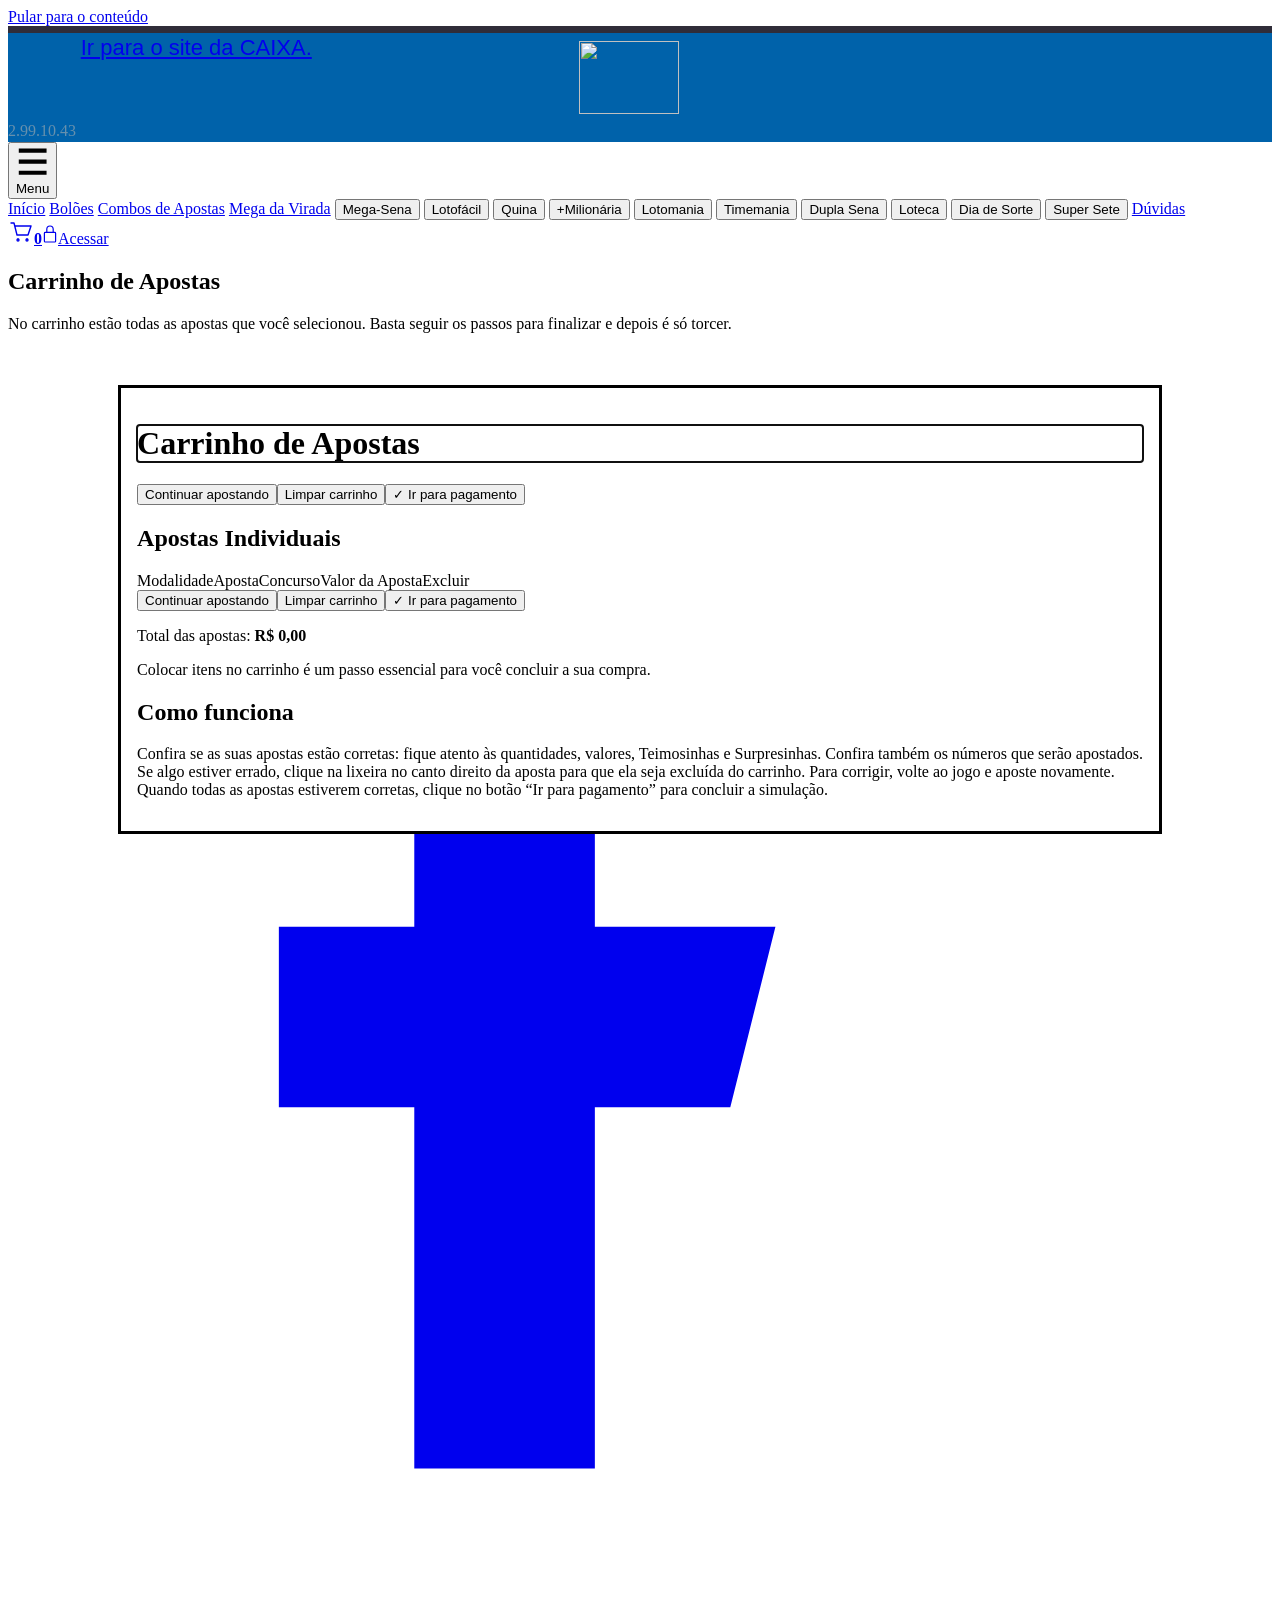
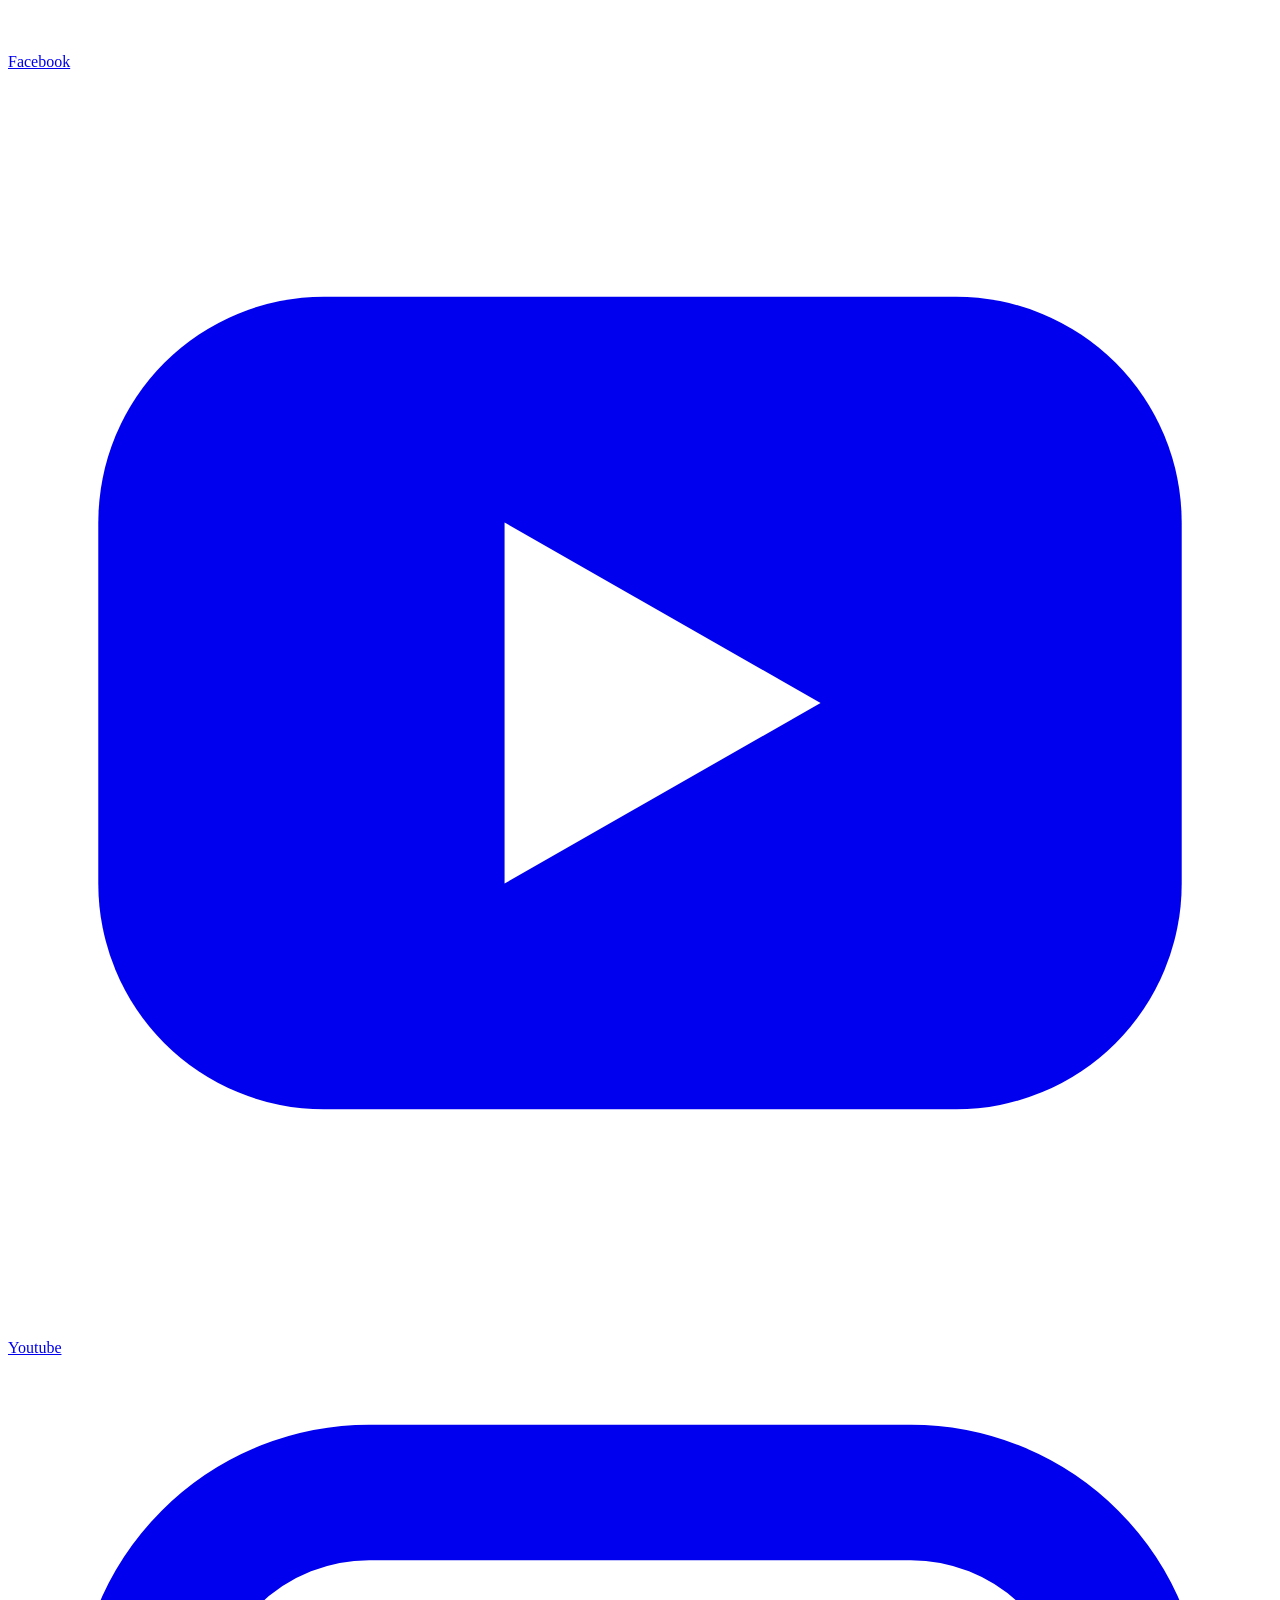
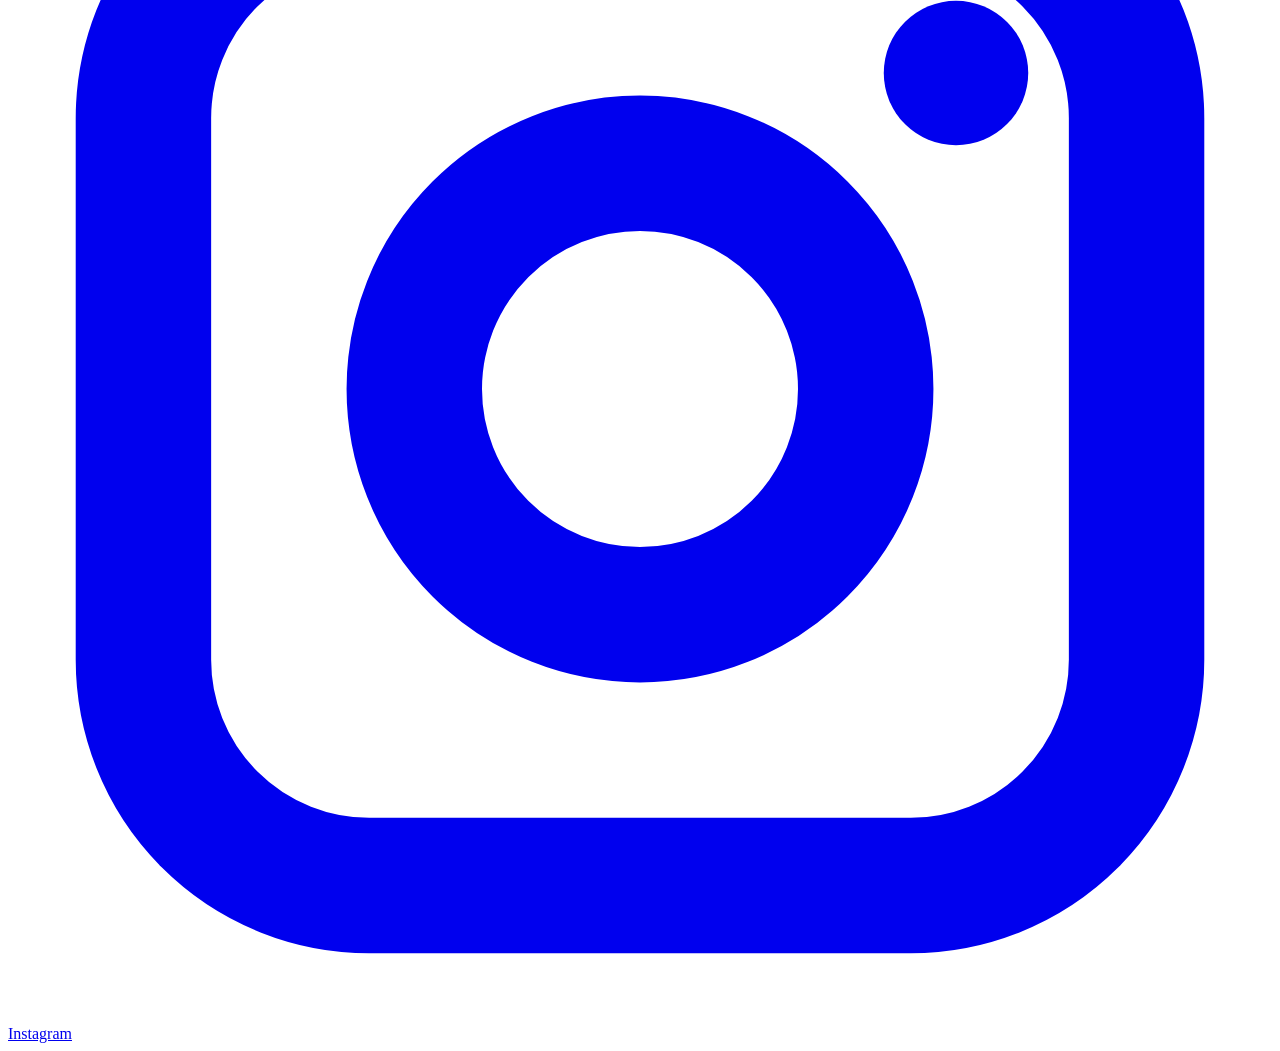
==== carrinho.html @ 2223cd4c "Atualiza carrinho para celular e cabeçalho" ====
<!DOCTYPE html>
<html lang="pt-BR">
<head>
  <script>if (!location.hash) history.replaceState(null, "", "#carrinho");</script>
  <meta charset="utf-8">
  <meta name="viewport" content="width=device-width, initial-scale=1">
  <meta name="theme-color" content="#0067b1">
  <meta name="description" content="Portal da Sorte: demonstração independente para explorar modalidades e combinações. Sem vínculo com a CAIXA e sem apostas ou pagamentos oficiais.">
  <title>Loterias Online Caixa</title>
  <link rel="icon" href="assets/favicon-caixa.svg" type="image/svg+xml">
  <link rel="stylesheet" href="assets/portal.css">
  <link rel="stylesheet" href="assets/campaign.css">
  <link rel="stylesheet" href="assets/products.css">
  <link rel="stylesheet" href="assets/combos.css?v=20261109-reference-100">
  <link rel="stylesheet" href="assets/app-download.css">
  <link rel="preload" href="assets/site-regular.woff2" as="font" type="font/woff2" crossorigin>
  <link rel="preload" href="assets/site-bold.woff2" as="font" type="font/woff2" crossorigin>
  <link rel="stylesheet" href="assets/typography.css">
  <link rel="stylesheet" href="assets/mega.css?v=20261109-contest3084">
  <link rel="stylesheet" href="assets/cart.css?v=20261124-pool-icon-model">
  <link rel="stylesheet" href="assets/payment-checkout.css?v=20261110-remove-payment-notice">
  <link rel="stylesheet" href="assets/footer.css?v=20261104-bugfix">
  <script src="assets/timemania-teams.js" defer></script>
  <script src="assets/timemania-badges.js" defer></script>
  <script src="assets/loteca-data.js?v=20261123-1285" defer></script>
  <script src="assets/loteca-rules.js" defer></script>
  <script src="assets/super-rules.js" defer></script>
  <script src="assets/home-products.js?v=20261123-loteca1285" defer></script>
  <script src="assets/portal.js?v=20261124-total-pool" defer></script>
  <script src="assets/cookies.js" defer></script>
  <script src="assets/combos.js?v=20261113-reference" defer></script>
  <script src="assets/mega.js?v=20261113-reference" defer></script>
  <script src="assets/facil.js?v=20261113-reference" defer></script>
  <script src="assets/quina.js?v=20261123-friday" defer></script>
  <script src="assets/milionaria.js?v=20261113-reference" defer></script>
  <script src="assets/mania.js?v=20261113-reference" defer></script>
  <script src="assets/timemania.js?v=20261113-reference" defer></script>
  <script src="assets/dupla.js?v=20261113-reference" defer></script>
  <script src="assets/loteca.js?v=20261113-reference" defer></script>
  <script src="assets/dia.js?v=20261113-reference" defer></script>
  <script src="assets/super.js?v=20261113-reference" defer></script>
  <script src="assets/local-actions.js?v=20261026-pools" defer></script>
  <script src="assets/cart-page.js?v=20261124-mobile-cart-layout" defer></script>
  <script src="assets/payment-checkout.js?v=20261124-bolao-pix" defer></script>
  <link rel="stylesheet" href="assets/mobile-viewport.css?v=20261104-cart-payment">
  <link rel="stylesheet" href="assets/home-header.css?v=20261103-4" media="(max-width:650px)" id="cart-phone-header-style">
  <link rel="stylesheet" href="assets/home-products.css?v=20261104-all-cards">
  <link rel="stylesheet" href="assets/home-phone.css?v=20261109-cart-phone-image" id="home-phone-style">
  <script src="assets/home-phone.js?v=20261103-2" defer></script>
  <link rel="stylesheet" href="assets/mega-virada.css?v=20261103-4">
  <link rel="stylesheet" href="assets/home-mobile-sections.css?v=20261104-all-cards">
  <script src="assets/home-mobile-sections.js?v=20261109-back-navigation" defer></script>
  <link rel="stylesheet" href="assets/product-card-size.css?v=20261104-reference-size">
  <link rel="stylesheet" href="assets/home-reference.css?v=20261109-compact-82">
  <link rel="stylesheet" href="assets/product-reference.css?v=20261109-back-navigation">
  <link rel="stylesheet" href="assets/quina-friday.css?v=2">
  <link rel="stylesheet" href="assets/loteca-especial.css?v=2">
  <link rel="stylesheet" href="assets/cart-header.css?v=20261124-header-reference">
  <script src="assets/visitor-presence.js?v=20261111-visitor-activity" defer></script>
<style>.pool-demo-section{margin:24px 0;padding:0;background:#fff;color:#536079}.pool-demo-section h2{font-size:clamp(38px,4vw,60px);color:#1e2948;margin:0 0 22px}.pool-demo-section>p{font-size:14px}.pool-demo-section>div{overflow-x:auto}.pool-demo-table{width:100%;border-collapse:collapse;text-align:center;margin:22px 0;min-width:0}.pool-demo-table th,.pool-demo-table td{border:1px solid #ddd;padding:22px 12px}.pool-demo-table th{font-weight:bold}.pool-demo-table td:first-child{color:#00a451;font-weight:bold}.pool-demo-remove{border:0;background:none;color:#f00000;cursor:pointer;padding:0;display:inline-grid;place-items:center}.pool-demo-remove svg{width:18px;height:20px}.pool-demo-section strong{color:#0068ac}</style><style>.cart-page:has(#pool-demo-cart:not([hidden])) #cart-items .empty{display:none}.pool-demo-section{margin:0 0 20px}.pool-demo-table{margin:0}.pool-demo-table{table-layout:fixed}.pool-demo-table th:nth-child(1),.pool-demo-table td:nth-child(1){width:16.6%}.pool-demo-table th:nth-child(2),.pool-demo-table td:nth-child(2){width:25%}.pool-demo-table th:nth-child(3),.pool-demo-table td:nth-child(3){width:16.6%}.pool-demo-table th:nth-child(4),.pool-demo-table td:nth-child(4){width:16.6%}.pool-demo-table th:nth-child(5),.pool-demo-table td:nth-child(5){width:16.6%}.pool-demo-table th:nth-child(6),.pool-demo-table td:nth-child(6){width:8.6%}</style>
<style>.cart-page .cart-save-favorite{display:none}@media(max-width:650px){.cart-page .cart-save-favorite{display:block;grid-column:1/-1}.cart-page .pool-demo-section>div{max-width:100%;overflow-x:auto;overscroll-behavior-x:contain;scrollbar-width:thin;scrollbar-color:#999 #eee}.cart-page .pool-demo-table{width:650px;min-width:650px;table-layout:fixed;margin:0}.cart-page .pool-demo-table th,.cart-page .pool-demo-table td{padding:8px 6px;font-size:14px;line-height:1.25}.cart-page .pool-demo-table th{height:32px;white-space:normal}.cart-page .pool-demo-table td{height:64px}.cart-page .pool-demo-table th:nth-child(1),.cart-page .pool-demo-table td:nth-child(1){width:174px}.cart-page .pool-demo-table th:nth-child(2),.cart-page .pool-demo-table td:nth-child(2){width:116px}.cart-page .pool-demo-table th:nth-child(3),.cart-page .pool-demo-table td:nth-child(3){width:92px}.cart-page .pool-demo-table th:nth-child(4),.cart-page .pool-demo-table td:nth-child(4){width:96px}.cart-page .pool-demo-table th:nth-child(5),.cart-page .pool-demo-table td:nth-child(5){width:112px}.cart-page .pool-demo-table th:nth-child(6),.cart-page .pool-demo-table td:nth-child(6){width:60px}.cart-page .pool-demo-table td:first-child strong{font-size:15px;line-height:1.3}.cart-page .pool-demo-table .pool-bet-detail-button,.cart-page .pool-demo-table .pool-bet-detail-button svg{width:48px;height:48px}.cart-page .pool-demo-table .pool-reservation-time{font-size:15px}.cart-page .cart-bottom-actions{display:grid;grid-template-columns:1fr 1fr;gap:8px;margin:14px 0 24px}.cart-page .cart-bottom-actions button{min-width:0;min-height:40px;padding:8px 6px;font-size:12px}.cart-page .cart-bottom-actions .cart-payment{grid-column:1/-1;width:100%;min-height:40px;font-size:14px}.cart-page .cart-page-actions:not(.cart-bottom-actions){display:flex;flex-wrap:wrap;gap:8px}.cart-page .cart-page-actions:not(.cart-bottom-actions) button:not(.cart-payment){display:none}.cart-page .cart-page-actions:not(.cart-bottom-actions) .cart-payment{display:block;flex:0 0 100%;width:100%;min-height:40px;margin:0;padding:8px 12px;font-size:14px}.cart-page .pool-demo-section h2{font-size:32px;margin-bottom:14px}}</style></head>
<body class="portal-page home-refresh cart-document">
  <a class="skip-link" href="#conteudo">Pular para o conteúdo</a>
  <header class="site-header">
    <div class="container header-inner">
      <a class="header-official" href="https://www.caixa.gov.br/">Ir para o site da CAIXA.</a>
      <a class="campaign-logo store-brand" href="home.html#inicio" aria-label="Portal da Sorte, página inicial"><img src="assets/caixa-header-official.png" width="100" height="73" alt=""></a>
    </div>
    <span class="header-version">2.99.10.43</span>
  </header>
  <main id="conteudo">
    <section class="hero" id="inicio">
      <div class="container campaign-navigation">
        <button type="button" class="phone-menu-toggle" id="phone-menu-toggle" aria-expanded="false" aria-controls="phone-navigation-menu"><svg viewBox="0 0 24 24" fill="none" stroke="currentColor" stroke-width="3" aria-hidden="true"><path d="M2 4h20M2 12h20M2 20h20"/></svg><span>Menu</span></button>
        <nav class="campaign-menu" id="phone-navigation-menu" aria-label="Navegação principal">
          <a class="active" href="#inicio">Início</a>
          <a href="compra-bolao/index.html" data-pool-purchase title="Ver informações sobre bolões">Bolões</a>
          <a href="#combos">Combos de Apostas</a>
          <a href="#mega-da-virada">Mega da Virada</a>
          <button type="button" data-nav-game="mega">Mega-Sena</button>
          <button type="button" data-nav-game="facil">Lotofácil</button>
          <button type="button" data-nav-game="quina">Quina</button>
          <button type="button" data-nav-game="milionaria">+Milionária</button>
          <button type="button" data-nav-game="mania">Lotomania</button>
          <button type="button" data-nav-game="timemania">Timemania</button>
          <span class="menu-break" aria-hidden="true"></span>
          <button type="button" data-nav-game="dupla">Dupla Sena</button>
          <button type="button" data-nav-game="loteca">Loteca</button>
          <span class="fixed-menu-break" aria-hidden="true"></span>
          <button type="button" data-nav-game="dia">Dia de Sorte</button>
          <button type="button" data-nav-game="super">Super Sete</button>
          <a href="#informacoes" data-local-info>Dúvidas</a>
        </nav>
        <div class="campaign-account"><a class="cart-button" id="open-cart" href="carrinho.html#carrinho" aria-label="Abrir carrinho" aria-controls="cart-dialog" title="Ver meu carrinho"><svg width="26" height="24" viewBox="0 0 24 24" fill="none" stroke="currentColor" stroke-width="1.4" aria-hidden="true"><path d="M2 3h3l3 12h11l3-9H6M9 19h.01M18 19h.01" stroke-linecap="round" stroke-linejoin="round"/><circle cx="9" cy="20" r="1"/><circle cx="18" cy="20" r="1"/></svg><b id="cart-count" aria-live="polite">0</b></a><a class="account-link" href="#informacoes" data-local-info><svg width="16" height="20" viewBox="0 0 20 24" fill="none" stroke="currentColor" stroke-width="1.5" aria-hidden="true"><rect x="3" y="10" width="14" height="12" rx="1"/><path d="M6 10V6a4 4 0 0 1 8 0v4"/></svg>Acessar</a></div>
      </div>
      <div class="container hero-layout">
        <div class="hero-copy"><h1>Loterias Online da CAIXA</h1><p>Demonstração independente para explorar modalidades e montar combinações. Não registra apostas oficiais nem recebe pagamentos reais.</p></div>
      </div>
      <div class="campaign-art" aria-hidden="true"><div class="campaign-ribbon"><img src="assets/campaign-ribbon.png" alt=""></div><div class="campaign-tickets"><img src="assets/campaign-tickets.png" alt=""></div></div>
    </section>
    <section class="mega-page" id="mega-view" aria-labelledby="mega-title" hidden>
      <div class="mega-contest">
        <h2>Concurso nº 3090</h2>
        <p><strong>Encerramento das Apostas:</strong> confira no site oficial<br><strong>Data do Sorteio:</strong> 24/11/2026 21h00<br><strong>Estimativa de prêmio:</strong> R$ 65.000.000,00</p>
        <a class="mega-results" href="#informacoes" data-local-info>Resultados Anteriores</a>
      </div>
      <div class="mega-layout">
        <div class="mega-ticket">
          <h2 id="mega-title" tabindex="-1">Preencha sua aposta</h2>
          <p class="mega-instructions">Escolha de 6 a 20 números dos 60 disponíveis. Ganhe com 6, 5 ou 4 acertos.<br>Marque seus números ou use o botão abaixo para completar o jogo.</p>
          <div class="mega-numbers" id="mega-numbers" role="group" aria-label="Volante da Mega-Sena, números de 01 a 60"></div>
          <div class="mega-toolbar"><span id="mega-counter" role="status" aria-live="polite">0 de 6 selecionados</span><div><button type="button" id="mega-random">Complete o Jogo</button><button type="button" id="mega-clear">Limpar Volante</button></div></div>
          <div class="mega-surprise"><p>Não sabe em quais números apostar? A Surpresinha está aqui para te ajudar. Nela os números são escolhidos aleatoriamente.</p><button type="button" id="mega-surprise"><svg viewBox="0 0 24 24" width="21" height="21" fill="none" stroke="currentColor" aria-hidden="true"><path d="M4 10h16v11H4zM2 6h20v4H2zM12 6v15M12 6C4 6 5 0 8 2c2 1 4 4 4 4Zm0 0c8 0 7-6 4-4-2 1-4 4-4 4Z"/></svg>Surpresinha</button></div>
          <div class="mega-options">
            <div><label for="mega-quantity">Quantidade de números da aposta <span title="Escolha entre 6 e 20 números.">?</span></label><div class="mega-stepper"><button type="button" data-step-control="mega-quantity" data-step="-1" aria-label="Diminuir quantidade de números">−</button><select id="mega-quantity"></select><button type="button" data-step-control="mega-quantity" data-step="1" aria-label="Aumentar quantidade de números">+</button></div></div>
            <div><label for="mega-repeats">Teimosinha <span title="Repita a combinação em mais concursos. Zero significa somente este concurso.">?</span></label><div class="mega-stepper"><button type="button" data-step-control="mega-repeats" data-step="-1" aria-label="Diminuir Teimosinha">−</button><select id="mega-repeats"><option value="1">0</option><option value="2">2</option><option value="3">3</option><option value="4">4</option><option value="6">6</option><option value="8">8</option><option value="9">9</option><option value="12">12</option></select><button type="button" data-step-control="mega-repeats" data-step="1" aria-label="Aumentar Teimosinha">+</button></div></div>
          </div>
          <p class="mega-selection-message" id="mega-message" role="status" aria-live="polite"></p>
          <div class="mega-ticket-bottom"><div><span>Valor da Aposta:</span> <strong id="mega-total">R$ 6,00</strong></div><button type="button" class="mega-add" id="mega-add" disabled><svg viewBox="0 0 24 24" width="21" height="21" fill="none" stroke="currentColor" stroke-width="1.5" aria-hidden="true"><path d="M2 3h3l3 13h11l3-10H6M9 20h1m7 0h1"/></svg>Colocar no Carrinho</button></div>
          <section class="mega-how" aria-labelledby="mega-how-title"><h2 id="mega-how-title">Como jogar</h2><p>Escolha de 6 a 20 números no volante da Mega-Sena. A modalidade premia combinações com 6, 5 ou 4 acertos.</p><p>Surpresinha: deixe o sistema escolher os números para você. Teimosinha: repita a mesma combinação por mais concursos.</p><p>Nesta demonstração, você pode montar combinações e conferir o carrinho. O carrinho guarda suas combinações neste navegador.</p></section>
        </div>
        <aside class="mega-summary" aria-labelledby="mega-summary-title">
          <h2 id="mega-summary-title">Apostas recentes <span id="mega-cart-count">0</span></h2>
          <p>As apostas, cotas e combos que você inseriu recentemente no carrinho aparecerão aqui.</p>
          <div id="mega-cart-preview" class="mega-cart-preview"></div><button type="button" class="mega-all-bets" data-view-all-bets hidden>Ver todas as apostas no meu carrinho</button>
          <div class="mega-cart-total">Total da aposta: <strong id="mega-cart-total">R$ 0,00</strong></div>
          <button type="button" id="mega-view-cart" class="mega-view-cart"><svg viewBox="0 0 28 24" width="25" height="22" fill="none" stroke="currentColor" aria-hidden="true"><path d="m3 12 7 7L25 3l-2-2L10 15l-5-5Z"/></svg>Ir para pagamento</button>
          <p class="mega-summary-note">Carrinho de demonstração, sem registro de apostas ou pagamentos.</p>
        </aside>
      </div>
    </section>
    <section class="mega-page milionaria-page" id="milionaria-view" aria-labelledby="milionaria-title" hidden>
      <div class="mega-contest">
        <h2>Concurso nº 407</h2>
        <p><strong>Encerramento das Apostas:</strong> 13/11/2026 20h00<br><strong>Data do Sorteio:</strong> 13/11/2026 21h00<br><strong>Estimativa de prêmio:</strong> R$ 115.000.000,00</p>
        <a class="mega-results" href="#informacoes" data-local-info>Resultados Anteriores</a>
      </div>
      <div class="mega-layout">
        <div class="mega-ticket">
          <h2 id="milionaria-title" tabindex="-1">Preencha sua aposta</h2>
          <p class="mega-instructions">Para jogar, você escolhe 6 números dos 50 disponíveis + 2 trevos e pode ganhar ao acertar 6, 5, 4, 3 ou 2 números + 1 ou 2 trevos. São realizados dois sorteios semanais.</p>
          <div class="mega-numbers" id="milionaria-numbers" role="group" aria-label="Volante da +Milionária, números de 01 a 50"></div>
          <div class="mega-toolbar"><span id="milionaria-counter" role="status" aria-live="polite">0 de 6 selecionados</span><div><button type="button" id="milionaria-random">Complete o Jogo</button><button type="button" id="milionaria-clear">Limpar Volante</button></div></div>
          <div class="milionaria-trevos-section"><p>Para concorrer, você pode marcar de 2 a 6 trevos.</p><div id="milionaria-trevos" class="milionaria-trevos" role="group" aria-label="Trevos de 1 a 6"></div><div class="mega-toolbar milionaria-trevos-toolbar"><span aria-hidden="true"></span><div><button type="button" id="milionaria-trevos-random">Complete os Trevos</button><button type="button" id="milionaria-trevos-clear">Limpar os Trevos</button></div></div></div>
          <div class="mega-surprise"><p>Não sabe em quais números apostar? A Surpresinha está aqui para te ajudar. Nela os números são escolhidos aleatoriamente.</p><button type="button" id="milionaria-surprise"><svg viewBox="0 0 24 24" width="21" height="21" fill="none" stroke="currentColor" aria-hidden="true"><path d="M4 10h16v11H4zM2 6h20v4H2zM12 6v15M12 6C4 6 5 0 8 2c2 1 4 4 4 4Zm0 0c8 0 7-6 4-4-2 1-4 4-4 4Z"/></svg>Surpresinha</button></div>
          <div class="mega-options">
            <div><label for="milionaria-quantity">Quantidade de números da aposta <span title="Escolha entre 6 e 12 números.">?</span></label><div class="mega-stepper"><button type="button" data-step-control="milionaria-quantity" data-step="-1" aria-label="Diminuir quantidade de números">−</button><select id="milionaria-quantity"></select><button type="button" data-step-control="milionaria-quantity" data-step="1" aria-label="Aumentar quantidade de números">+</button></div></div>
            <div><label for="milionaria-trevo-quantity">Quantidade de trevos</label><div class="mega-stepper"><button type="button" data-step-control="milionaria-trevo-quantity" data-step="-1" aria-label="Diminuir quantidade de trevos">−</button><select id="milionaria-trevo-quantity"><option>2</option><option>3</option><option>4</option><option>5</option><option>6</option></select><button type="button" data-step-control="milionaria-trevo-quantity" data-step="1" aria-label="Aumentar quantidade de trevos">+</button></div></div>
            <div><label for="milionaria-repeats">Teimosinha <span title="Repita a combinação em mais concursos. Zero significa somente este concurso.">?</span></label><div class="mega-stepper"><button type="button" data-step-control="milionaria-repeats" data-step="-1" aria-label="Diminuir Teimosinha">−</button><select id="milionaria-repeats"><option value="1">0</option><option value="2">2</option><option value="3">3</option><option value="4">4</option><option value="5">5</option></select><button type="button" data-step-control="milionaria-repeats" data-step="1" aria-label="Aumentar Teimosinha">+</button></div></div>
          </div>
          <p class="mega-selection-message" id="milionaria-message" role="status" aria-live="polite"></p>
          <div class="mega-ticket-bottom"><div><span>Valor da Aposta:</span> <strong id="milionaria-total">R$ 6,00</strong></div><button type="button" class="mega-add" id="milionaria-add" disabled><svg viewBox="0 0 24 24" width="21" height="21" fill="none" stroke="currentColor" stroke-width="1.5" aria-hidden="true"><path d="M2 3h3l3 13h11l3-10H6M9 20h1m7 0h1"/></svg>Colocar no Carrinho</button></div>
          <section class="mega-how" aria-labelledby="milionaria-how-title"><h2 id="milionaria-how-title">Como jogar</h2><p>Escolha de 6 a 12 números no volante da +Milionária. Escolha também de 2 a 6 trevos. A modalidade possui dez faixas de premiação, conforme os acertos nos números e nos trevos.</p><p>Surpresinha: deixe o sistema escolher os números para você. Teimosinha: repita a mesma combinação por mais concursos.</p><p>Nesta demonstração, você pode montar combinações e conferir o carrinho. O carrinho guarda suas combinações neste navegador.</p></section>
        </div>
        <aside class="mega-summary" aria-labelledby="milionaria-summary-title">
          <h2 id="milionaria-summary-title">Apostas recentes <span id="milionaria-cart-count">0</span></h2>
          <p>As apostas, cotas e combos que você inseriu recentemente no carrinho aparecerão aqui.</p>
          <div id="milionaria-cart-preview" class="mega-cart-preview"></div><button type="button" class="mega-all-bets" data-view-all-bets hidden>Ver todas as apostas no meu carrinho</button>
          <div class="mega-cart-total">Total da aposta: <strong id="milionaria-cart-total">R$ 0,00</strong></div>
          <button type="button" id="milionaria-view-cart" class="mega-view-cart"><svg viewBox="0 0 28 24" width="25" height="22" fill="none" stroke="currentColor" aria-hidden="true"><path d="m3 12 7 7L25 3l-2-2L10 15l-5-5Z"/></svg>Ir para pagamento</button>
          <p class="mega-summary-note">Carrinho de demonstração, sem registro de apostas ou pagamentos.</p>
        </aside>
      </div>
    </section>
    <section class="mega-page timemania-page" id="timemania-view" aria-labelledby="timemania-title" hidden>
      <div class="mega-contest">
        <h2>Concurso nº 2468</h2>
        <p><strong>Encerramento das Apostas:</strong> 15/11/2026 10h00<br><strong>Data do Sorteio:</strong> 15/11/2026 11h00<br><strong>Estimativa de prêmio:</strong> R$ 27.500.000,00</p>
        <a class="mega-results" href="#informacoes" data-local-info>Resultados Anteriores</a>
      </div>
      <div class="mega-layout">
        <div class="mega-ticket">
          <h2 id="timemania-title" tabindex="-1">Preencha sua aposta</h2>
          <p class="mega-instructions">Escolha 10 números dos 80 disponíveis e um Time do Coração.<br>Você ganha ao acertar de 3 a 7 números ou o Time do Coração sorteado.</p>
          <div class="mega-numbers" id="timemania-numbers" role="group" aria-label="Volante da Timemania, números de 01 a 80"></div>
          <div class="mega-toolbar"><span id="timemania-counter" role="status" aria-live="polite">0 de 10 selecionados</span><div><button type="button" id="timemania-random">Complete o Jogo</button><button type="button" id="timemania-clear">Limpar Volante</button></div></div>
          <div class="mega-surprise"><p>Não sabe em quais números apostar? A Surpresinha está aqui para te ajudar. Nela os números são escolhidos aleatoriamente.</p><button type="button" id="timemania-surprise"><svg viewBox="0 0 24 24" width="21" height="21" fill="none" stroke="currentColor" aria-hidden="true"><path d="M4 10h16v11H4zM2 6h20v4H2zM12 6v15M12 6C4 6 5 0 8 2c2 1 4 4 4 4Zm0 0c8 0 7-6 4-4-2 1-4 4-4 4Z"/></svg>Surpresinha</button></div>
          <input type="hidden" id="timemania-quantity" value="10">
          <div class="timemania-team-section"><p id="timemania-team-label">Escolha o seu time do coração. Em todo concurso um clube é sorteado.</p><select id="timemania-team" aria-label="Time do Coração" hidden><option value="">Selecione seu time</option></select><button type="button" id="timemania-team-random" hidden>Sortear time</button><div class="timemania-team-carousel"><button type="button" id="timemania-team-prev" class="timemania-team-arrow" aria-label="Ver times anteriores" disabled></button><div id="timemania-team-list" class="timemania-team-list" role="group" aria-labelledby="timemania-team-label" tabindex="0"></div><button type="button" id="timemania-team-next" class="timemania-team-arrow" aria-label="Ver próximos times"></button></div><div class="timemania-team-progress" aria-hidden="true"><span id="timemania-team-progress-thumb"></span></div><span id="timemania-team-status" class="timemania-team-status" role="status" aria-live="polite"></span></div>
          <div class="timemania-team-search"><label for="timemania-team-search">Pesquisar:</label><input id="timemania-team-search" type="search" autocomplete="off" aria-controls="timemania-team-list"><img id="timemania-selected-badge" width="48" height="48" alt="" hidden></div>
          <div class="mega-options">
            <div><label for="timemania-repeats">Teimosinhas <span title="Repita a combinação em mais concursos. Zero significa somente este concurso.">?</span></label><div class="mega-stepper"><button type="button" data-step-control="timemania-repeats" data-step="-1" aria-label="Diminuir Teimosinha">−</button><select id="timemania-repeats"><option value="1">0</option><option value="3">3</option><option value="6">6</option><option value="9">9</option><option value="12">12</option></select><button type="button" data-step-control="timemania-repeats" data-step="1" aria-label="Aumentar Teimosinha">+</button></div></div>
          </div>
          <p class="mega-selection-message" id="timemania-message" role="status" aria-live="polite"></p>
          <div class="mega-ticket-bottom"><div><span>Valor da Aposta:</span> <strong id="timemania-total">R$ 3,50</strong></div><button type="button" class="mega-add" id="timemania-add" disabled><svg viewBox="0 0 24 24" width="21" height="21" fill="none" stroke="currentColor" stroke-width="1.5" aria-hidden="true"><path d="M2 3h3l3 13h11l3-10H6M9 20h1m7 0h1"/></svg>Colocar no Carrinho</button></div>
          <section class="mega-how" aria-labelledby="timemania-how-title"><h2 id="timemania-how-title">Como jogar</h2><p>Escolha 10 números entre 01 e 80 e um Time do Coração. São sorteados 7 números e um time. Ganhe com 3, 4, 5, 6 ou 7 acertos, ou com o Time do Coração.</p><p>Surpresinha: deixe o sistema completar os números e escolher um time se você ainda não selecionou. Teimosinha: repita a combinação por 3, 6, 9 ou 12 concursos.</p><p>Nesta demonstração, você pode montar combinações e conferir o carrinho. O carrinho guarda suas combinações neste navegador.</p></section>
        </div>
        <aside class="mega-summary" aria-labelledby="timemania-summary-title">
          <h2 id="timemania-summary-title">Apostas recentes <span id="timemania-cart-count">0</span></h2>
          <p>As apostas, cotas e combos que você inseriu recentemente no carrinho aparecerão aqui.</p>
          <div id="timemania-cart-preview" class="mega-cart-preview"></div><button type="button" class="mega-all-bets" data-view-all-bets hidden>Ver todas as apostas no meu carrinho</button>
          <div class="mega-cart-total">Total da aposta: <strong id="timemania-cart-total">R$ 0,00</strong></div>
          <button type="button" id="timemania-view-cart" class="mega-view-cart"><svg viewBox="0 0 28 24" width="25" height="22" fill="none" stroke="currentColor" aria-hidden="true"><path d="m3 12 7 7L25 3l-2-2L10 15l-5-5Z"/></svg>Ir para pagamento</button>
          <p class="mega-summary-note">Carrinho de demonstração, sem registro de apostas ou pagamentos.</p>
        </aside>
      </div>
    </section>
    <section class="mega-page mania-page" id="mania-view" aria-labelledby="mania-title" hidden>
      <div class="mega-contest">
        <h2>Concurso nº 2999</h2>
        <p><strong>Encerramento das Apostas:</strong> 13/11/2026 20h00<br><strong>Data do Sorteio:</strong> 13/11/2026 21h00<br><strong>Estimativa de prêmio:</strong> R$ 5.700.000,00</p>
        <a class="mega-results" href="#informacoes" data-local-info>Resultados Anteriores</a>
      </div>
      <div class="mega-layout">
        <div class="mega-ticket">
          <h2 id="mania-title" tabindex="-1">Preencha sua aposta</h2>
          <p class="mega-instructions">Marque o máximo de 50 números na sua aposta. Você ganha ao acertar 15, 16, 17, 18, 19 ou 20 números.<br>Ou pode ganhar se não acertar nenhum dos 20 números sorteados.</p>
          <div class="mega-numbers" id="mania-numbers" role="group" aria-label="Volante da Lotomania, números de 00 a 99"></div>
          <div class="mega-toolbar"><span id="mania-counter" role="status" aria-live="polite">0 de 50 selecionados</span><div><button type="button" id="mania-random">Complete o Jogo</button><button type="button" id="mania-clear">Limpar Volante</button></div></div>
          <div class="mega-surprise"><p>Não sabe em quais números apostar? A Surpresinha está aqui para te ajudar. Nela os números são escolhidos aleatoriamente.</p><button type="button" id="mania-surprise"><svg viewBox="0 0 24 24" width="21" height="21" fill="none" stroke="currentColor" aria-hidden="true"><path d="M4 10h16v11H4zM2 6h20v4H2zM12 6v15M12 6C4 6 5 0 8 2c2 1 4 4 4 4Zm0 0c8 0 7-6 4-4-2 1-4 4-4 4Z"/></svg>Surpresinha</button></div>
          <input type="hidden" id="mania-quantity" value="50">
          <div class="mania-mirror-option"><label class="mania-checkbox" for="mania-mirror"><input id="mania-mirror" type="checkbox" aria-describedby="mania-mirror-description"> Aposta Espelho</label><p id="mania-mirror-description">Ao escolher esta opção, o sistema aposta por você escolhendo os 50 números não registrados na aposta original. A aposta espelho levará em conta todas as Teimosinhas e Surpresinhas solicitadas.</p></div>
          <div class="mega-options">
            <div><label for="mania-repeats">Teimosinhas <span title="Repita a combinação em mais concursos. Zero significa somente este concurso.">?</span></label><div class="mega-stepper"><button type="button" data-step-control="mania-repeats" data-step="-1" aria-label="Diminuir Teimosinha">−</button><select id="mania-repeats"><option value="1">0</option><option value="2">2</option><option value="3">3</option><option value="4">4</option><option value="6">6</option><option value="8">8</option><option value="9">9</option><option value="12">12</option></select><button type="button" data-step-control="mania-repeats" data-step="1" aria-label="Aumentar Teimosinha">+</button></div></div>
          </div>
          <p class="mega-selection-message" id="mania-message" role="status" aria-live="polite"></p>
          <div class="mega-ticket-bottom"><div><span>Valor da Aposta:</span> <strong id="mania-total">R$ 3,00</strong></div><button type="button" class="mega-add" id="mania-add" disabled><svg viewBox="0 0 24 24" width="21" height="21" fill="none" stroke="currentColor" stroke-width="1.5" aria-hidden="true"><path d="M2 3h3l3 13h11l3-10H6M9 20h1m7 0h1"/></svg>Colocar no Carrinho</button></div>
          <section class="mega-how" aria-labelledby="mania-how-title"><h2 id="mania-how-title">Como jogar</h2><p>Escolha 50 números entre 00 e 99. A Lotomania premia 20, 19, 18, 17, 16, 15 ou nenhum acerto.</p><p>Surpresinha: deixe o sistema escolher os números para você. Teimosinha: repita a mesma combinação por mais concursos. Aposta-Espelho: inclua uma segunda combinação com os 50 números que ficaram fora do jogo original.</p><p>Nesta demonstração, você pode montar combinações e conferir o carrinho. O carrinho guarda suas combinações neste navegador.</p></section>
        </div>
        <aside class="mega-summary" aria-labelledby="mania-summary-title">
          <h2 id="mania-summary-title">Apostas recentes <span id="mania-cart-count">0</span></h2>
          <p>As apostas, cotas e combos que você inseriu recentemente no carrinho aparecerão aqui.</p>
          <div id="mania-cart-preview" class="mega-cart-preview"></div><button type="button" class="mega-all-bets" data-view-all-bets hidden>Ver todas as apostas no meu carrinho</button>
          <div class="mega-cart-total">Total da aposta: <strong id="mania-cart-total">R$ 0,00</strong></div>
          <button type="button" id="mania-view-cart" class="mega-view-cart"><svg viewBox="0 0 28 24" width="25" height="22" fill="none" stroke="currentColor" aria-hidden="true"><path d="m3 12 7 7L25 3l-2-2L10 15l-5-5Z"/></svg>Ir para pagamento</button>
          <p class="mega-summary-note">Carrinho de demonstração, sem registro de apostas ou pagamentos.</p>
        </aside>
      </div>
    </section>
    <section class="mega-page loteca-page" id="loteca-view" aria-labelledby="loteca-title" hidden>
      <div class="mega-contest"><h2>Concurso nº 1285</h2>
        <p><strong>Encerramento das Apostas:</strong> 28/11/2026 16h00<br><strong>Apuração:</strong> 30/11/2026 07h30<br><strong>Estimativa de prêmio:</strong> R$ 1.000.000,00</p><a class="mega-results" href="#informacoes" data-local-info>Resultados Anteriores</a></div>
      <div class="mega-layout">
        <div class="mega-ticket">
          <h2 id="loteca-title" tabindex="-1">Preencha sua aposta</h2>
          <p class="mega-instructions">Marque seus palpites para os 14 jogos. A coluna 1 indica vitória do primeiro time, X indica empate e a coluna 2 indica vitória do segundo time.<br>Você pode marcar duas colunas (duplo) ou três (triplo) no mesmo jogo. A aposta mínima inclui um duplo.</p>
          <div class="loteca-table-wrap"><table class="loteca-table"><caption class="loteca-sr-only">Palpites das 14 partidas do concurso 1285</caption><thead><tr><th scope="col">Jogo</th><th scope="col">Coluna 1</th><th scope="col">1</th><th scope="col">X</th><th scope="col">2</th><th scope="col">Coluna 2</th><th scope="col" class="loteca-date">Data</th></tr></thead><tbody id="loteca-matches"></tbody></table></div>
          <div class="mega-toolbar"><span id="loteca-counter" role="status" aria-live="polite">0 de 14 jogos preenchidos</span><div><button type="button" id="loteca-random">Complete o Jogo</button><button type="button" id="loteca-clear">Limpar Volante</button></div></div>
          <div class="mega-surprise"><p>Não sabe em quais resultados apostar? A Surpresinha escolhe os palpites para você.</p><button type="button" id="loteca-surprise"><svg viewBox="0 0 24 24" width="21" height="21" fill="none" stroke="currentColor" aria-hidden="true"><path d="M4 10h16v11H4zM2 6h20v4H2zM12 6v15M12 6C4 6 5 0 8 2c2 1 4 4 4 4Zm0 0c8 0 7-6 4-4-2 1-4 4-4 4Z"/></svg>Surpresinha</button></div>
          <div class="loteca-selection-summary"><p>Duplos: <strong id="loteca-doubles">0</strong></p><p>Triplos: <strong id="loteca-triples">0</strong></p><p>Combinações: <strong id="loteca-combinations">0</strong></p></div>
          <p id="loteca-message" class="mega-selection-message" role="status" aria-live="polite"></p>
          <div class="mega-ticket-bottom"><div><span>Valor da Aposta:</span> <strong id="loteca-total">R$ 4,00</strong></div><button type="button" id="loteca-add" class="mega-add" disabled><svg viewBox="0 0 24 24" width="21" height="21" fill="none" stroke="currentColor" aria-hidden="true"><path d="M2 3h3l3 13h11l3-10H6M9 20h1m7 0h1"/></svg>Colocar no Carrinho</button></div>
          <section class="mega-how" aria-labelledby="loteca-how-title"><h2 id="loteca-how-title">Como jogar</h2><p>Escolha um ou mais resultados em cada uma das 14 partidas. Ganhe acertando 13 ou 14 jogos. Um duplo cobre dois resultados; um triplo cobre os três.</p><p>A aposta mínima custa R$ 4,00 e inclui um duplo. O valor aumenta conforme as marcações. A Surpresinha preenche os jogos automaticamente.</p><p>Carrinho de demonstração: seus palpites ficam salvos somente neste navegador.</p></section>
        </div>
        <aside class="mega-summary" aria-labelledby="loteca-summary-title"><h2 id="loteca-summary-title">Apostas recentes <span id="loteca-cart-count">0</span></h2><p>As apostas, cotas e combos que você inseriu recentemente no carrinho aparecerão aqui.</p><div id="loteca-cart-preview" class="mega-cart-preview"></div><button type="button" class="mega-all-bets" data-view-all-bets hidden>Ver todas as apostas no meu carrinho</button><div class="mega-cart-total">Total da aposta: <strong id="loteca-cart-total">R$ 0,00</strong></div><button type="button" id="loteca-view-cart" class="mega-view-cart">Ir para pagamento</button><p class="mega-summary-note">Carrinho de demonstração, sem registro de apostas ou pagamentos.</p></aside>
      </div>
    </section>
    <section class="mega-page super-page" id="super-view" aria-labelledby="super-title" hidden>
      <div class="mega-contest"><h2>Concurso nº 922</h2>
        <p><strong>Encerramento das Apostas:</strong> 13/11/2026 20h00<br><strong>Data do Sorteio:</strong> 13/11/2026 21h00<br><strong>Estimativa de prêmio:</strong> R$ 350.000,00</p><a class="mega-results" href="#informacoes" data-local-info>Resultados Anteriores</a></div>
      <div class="mega-layout"><div class="mega-ticket">
        <h2 id="super-title" tabindex="-1">Preencha sua aposta</h2>
        <p class="mega-instructions">Escolha de 7 a 21 números das 70 opções. Ganhe se acertar de 3 a 7 colunas.</p>
        <p class="super-column-label">Colunas</p><div class="super-columns" id="super-columns" role="group" aria-label="Volante do Super Sete"></div>
        <div class="mega-toolbar"><span id="super-counter" role="status" aria-live="polite">0 de 7 números selecionados</span><div><button type="button" id="super-random">Complete o Jogo</button><button type="button" id="super-clear">Limpar Volante</button></div></div>
        <div class="mega-surprise"><p>Não sabe em quais números apostar? A Surpresinha escolhe os números de cada coluna para você.</p><button type="button" id="super-surprise"><svg viewBox="0 0 24 24" width="21" height="21" fill="none" stroke="currentColor" aria-hidden="true"><path d="M4 10h16v11H4zM2 6h20v4H2zM12 6v15M12 6C4 6 5 0 8 2c2 1 4 4 4 4Zm0 0c8 0 7-6 4-4-2 1-4 4-4 4Z"/></svg>Surpresinha</button></div>
        <div class="mega-options"><div><label for="super-quantity">Quantidade de números da aposta <span title="Escolha de 7 a 21 números, respeitando os limites por coluna.">?</span></label><div class="mega-stepper"><button type="button" data-step-control="super-quantity" data-step="-1" aria-label="Diminuir quantidade de números">−</button><select id="super-quantity"></select><button type="button" data-step-control="super-quantity" data-step="1" aria-label="Aumentar quantidade de números">+</button></div></div><div><label for="super-repeats">Teimosinha <span title="Repita a mesma combinação por mais concursos. Zero significa somente este concurso.">?</span></label><div class="mega-stepper"><button type="button" data-step-control="super-repeats" data-step="-1" aria-label="Diminuir Teimosinha">−</button><select id="super-repeats"><option value="1">0</option><option value="3">3</option><option value="6">6</option><option value="9">9</option><option value="12">12</option></select><button type="button" data-step-control="super-repeats" data-step="1" aria-label="Aumentar Teimosinha">+</button></div></div></div>
        <p id="super-message" class="mega-selection-message" role="status" aria-live="polite"></p>
        <div class="mega-ticket-bottom"><div><span>Valor da Aposta:</span> <strong id="super-total">R$ 3,00</strong></div><button type="button" id="super-add" class="mega-add" disabled><svg viewBox="0 0 24 24" width="21" height="21" fill="none" stroke="currentColor" aria-hidden="true"><path d="M2 3h3l3 13h11l3-10H6M9 20h1m7 0h1"/></svg>Colocar no Carrinho</button></div>
        <section class="mega-how" aria-labelledby="super-how-title"><h2 id="super-how-title">Como jogar</h2><p>Escolha pelo menos um número por coluna. São sorteados sete números, um em cada coluna. Ganhe com 3 a 7 acertos nas respectivas colunas.</p><p>Com 8 a 14 números, marque de 1 a 2 por coluna. Com 15 a 21 números, marque de 2 a 3 por coluna. Surpresinha: o sistema escolhe os números. Teimosinha: repita a combinação por 3, 6, 9 ou 12 concursos.</p><p>Carrinho de demonstração: suas combinações ficam salvas somente neste navegador.</p></section>
      </div><aside class="mega-summary" aria-labelledby="super-summary-title"><h2 id="super-summary-title">Apostas recentes <span id="super-cart-count">0</span></h2><p>As apostas, cotas e combos que você inseriu recentemente no carrinho aparecerão aqui.</p><div id="super-cart-preview" class="mega-cart-preview"></div><button type="button" class="mega-all-bets" data-view-all-bets hidden>Ver todas as apostas no meu carrinho</button><div class="mega-cart-total">Total da aposta: <strong id="super-cart-total">R$ 0,00</strong></div><button type="button" id="super-view-cart" class="mega-view-cart">Ir para pagamento</button><p class="mega-summary-note">Carrinho de demonstração, sem registro de apostas ou pagamentos.</p></aside></div>
    </section>
    <section class="mega-page dia-page" id="dia-view" aria-labelledby="dia-title" hidden>
      <div class="mega-contest">
        <h2>Concurso nº 1347</h2>
        <p><strong>Encerramento das Apostas:</strong> 13/11/2026 20h00<br><strong>Data do Sorteio:</strong> 13/11/2026 21h00<br><strong>Estimativa de prêmio:</strong> R$ 450.000,00</p>
        <a class="mega-results" href="#informacoes" data-local-info>Resultados Anteriores</a>
      </div>
      <div class="mega-layout">
        <div class="mega-ticket">
          <h2 id="dia-title" tabindex="-1">Preencha sua aposta</h2>
          <p class="mega-instructions">Escolha de 7 a 15 números dos 31 disponíveis e um Mês da Sorte.<br>Ganhe acertando 4, 5, 6 ou 7 números, ou o Mês da Sorte sorteado.</p>
          <div class="mega-numbers" id="dia-numbers" role="group" aria-label="Volante do Dia de Sorte, números de 01 a 31"></div>
          <div class="mega-toolbar"><span id="dia-counter" role="status" aria-live="polite">0 de 7 selecionados</span><div><button type="button" id="dia-random">Complete o Jogo</button><button type="button" id="dia-clear">Limpar Volante</button></div></div>
          <div class="dia-month-section"><p id="dia-month-title">Escolha o seu mês de sorte. Em todo concurso um mês é sorteado.</p><select id="dia-month" aria-label="Mês da Sorte" hidden><option value="">Selecione um mês</option></select><div class="dia-month-carousel"><button type="button" id="dia-month-prev" class="dia-month-arrow" aria-label="Ver meses anteriores" disabled></button><div id="dia-months" class="dia-months" role="group" aria-labelledby="dia-month-title" tabindex="0"></div><button type="button" id="dia-month-next" class="dia-month-arrow" aria-label="Ver próximos meses"></button></div><div class="dia-month-progress" aria-hidden="true"><span id="dia-month-progress-thumb"></span></div></div>
          <div class="mega-surprise"><p>Não sabe em quais números apostar? A Surpresinha está aqui para te ajudar. Nela os números são escolhidos aleatoriamente.</p><button type="button" id="dia-surprise"><svg viewBox="0 0 24 24" width="21" height="21" fill="none" stroke="currentColor" aria-hidden="true"><path d="M4 10h16v11H4zM2 6h20v4H2zM12 6v15M12 6C4 6 5 0 8 2c2 1 4 4 4 4Zm0 0c8 0 7-6 4-4-2 1-4 4-4 4Z"/></svg>Surpresinha</button></div>
          <div class="mega-options">
            <div><label for="dia-quantity">Quantidade de números da aposta <span title="Escolha entre 7 e 15 números.">?</span></label><div class="mega-stepper"><button type="button" data-step-control="dia-quantity" data-step="-1" aria-label="Diminuir quantidade de números">−</button><select id="dia-quantity"></select><button type="button" data-step-control="dia-quantity" data-step="1" aria-label="Aumentar quantidade de números">+</button></div></div>
            <div><label for="dia-repeats">Teimosinha <span title="Repita a combinação em mais concursos. Zero significa somente este concurso.">?</span></label><div class="mega-stepper"><button type="button" data-step-control="dia-repeats" data-step="-1" aria-label="Diminuir Teimosinha">−</button><select id="dia-repeats"><option value="1">0</option><option value="3">3</option><option value="6">6</option><option value="9">9</option><option value="12">12</option><option value="18">18</option><option value="24">24</option></select><button type="button" data-step-control="dia-repeats" data-step="1" aria-label="Aumentar Teimosinha">+</button></div></div>
          </div>
          <p class="mega-selection-message" id="dia-message" role="status" aria-live="polite"></p>
          <div class="mega-ticket-bottom"><div><span>Valor da Aposta:</span> <strong id="dia-total">R$ 2,50</strong></div><button type="button" class="mega-add" id="dia-add" disabled><svg viewBox="0 0 24 24" width="21" height="21" fill="none" stroke="currentColor" stroke-width="1.5" aria-hidden="true"><path d="M2 3h3l3 13h11l3-10H6M9 20h1m7 0h1"/></svg>Colocar no Carrinho</button></div>
          <section class="mega-how" aria-labelledby="dia-how-title"><h2 id="dia-how-title">Como jogar</h2><p>Escolha de 7 a 15 números entre 01 e 31 e um Mês da Sorte. Ganhe com 4, 5, 6 ou 7 acertos, ou acertando o mês sorteado. O prêmio do mês é independente e pode se somar aos demais prêmios.</p><p>Surpresinha: deixe o sistema escolher os números e um mês, se você ainda não selecionou. Teimosinha: repita a combinação por 3, 6, 9, 12, 18 ou 24 concursos.</p><p>Nesta demonstração, você pode montar combinações e conferir o carrinho. O carrinho guarda suas combinações neste navegador.</p></section>
        </div>
        <aside class="mega-summary" aria-labelledby="dia-summary-title">
          <h2 id="dia-summary-title">Apostas recentes <span id="dia-cart-count">0</span></h2>
          <p>As apostas, cotas e combos que você inseriu recentemente no carrinho aparecerão aqui.</p>
          <div id="dia-cart-preview" class="mega-cart-preview"></div><button type="button" class="mega-all-bets" data-view-all-bets hidden>Ver todas as apostas no meu carrinho</button>
          <div class="mega-cart-total">Total da aposta: <strong id="dia-cart-total">R$ 0,00</strong></div>
          <button type="button" id="dia-view-cart" class="mega-view-cart"><svg viewBox="0 0 28 24" width="25" height="22" fill="none" stroke="currentColor" aria-hidden="true"><path d="m3 12 7 7L25 3l-2-2L10 15l-5-5Z"/></svg>Ir para pagamento</button>
          <p class="mega-summary-note">Carrinho de demonstração, sem registro de apostas ou pagamentos.</p>
        </aside>
      </div>
    </section>
    <section class="mega-page dupla-page" id="dupla-view" aria-labelledby="dupla-title" hidden>
      <div class="mega-contest">
        <h2>Concurso nº 3032</h2>
        <p><strong>Encerramento das Apostas:</strong> 13/11/2026 20h00<br><strong>Data do Sorteio:</strong> 13/11/2026 21h00<br><strong>Estimativa de prêmio:</strong> R$ 13.000.000,00</p>
        <a class="mega-results" href="#informacoes" data-local-info>Resultados Anteriores</a>
      </div>
      <div class="mega-layout">
        <div class="mega-ticket">
          <h2 id="dupla-title" tabindex="-1">Preencha sua aposta</h2>
          <p class="mega-instructions">Escolha de 6 a 15 números dos 50 disponíveis. Com a mesma aposta, você participa de dois sorteios por concurso.<br>Ganhe acertando 3, 4, 5 ou 6 números no primeiro e/ou no segundo sorteio.</p>
          <div class="mega-numbers" id="dupla-numbers" role="group" aria-label="Volante da Dupla Sena, números de 01 a 50"></div>
          <div class="mega-toolbar"><span id="dupla-counter" role="status" aria-live="polite">0 de 6 selecionados</span><div><button type="button" id="dupla-random">Complete o Jogo</button><button type="button" id="dupla-clear">Limpar Volante</button></div></div>
          <div class="mega-surprise"><p>Não sabe em quais números apostar? A Surpresinha está aqui para te ajudar. Nela os números são escolhidos aleatoriamente.</p><button type="button" id="dupla-surprise"><svg viewBox="0 0 24 24" width="21" height="21" fill="none" stroke="currentColor" aria-hidden="true"><path d="M4 10h16v11H4zM2 6h20v4H2zM12 6v15M12 6C4 6 5 0 8 2c2 1 4 4 4 4Zm0 0c8 0 7-6 4-4-2 1-4 4-4 4Z"/></svg>Surpresinha</button></div>
          <div class="mega-options">
            <div><label for="dupla-quantity">Quantidade de números da aposta <span title="Escolha entre 6 e 15 números.">?</span></label><div class="mega-stepper"><button type="button" data-step-control="dupla-quantity" data-step="-1" aria-label="Diminuir quantidade de números">−</button><select id="dupla-quantity"></select><button type="button" data-step-control="dupla-quantity" data-step="1" aria-label="Aumentar quantidade de números">+</button></div></div>
            <div><label for="dupla-repeats">Teimosinha <span title="Repita a combinação em mais concursos. Zero significa somente este concurso.">?</span></label><div class="mega-stepper"><button type="button" data-step-control="dupla-repeats" data-step="-1" aria-label="Diminuir Teimosinha">−</button><select id="dupla-repeats"><option value="1">0</option><option value="2">2</option><option value="3">3</option><option value="4">4</option><option value="6">6</option><option value="8">8</option><option value="9">9</option><option value="12">12</option></select><button type="button" data-step-control="dupla-repeats" data-step="1" aria-label="Aumentar Teimosinha">+</button></div></div>
          </div>
          <p class="mega-selection-message" id="dupla-message" role="status" aria-live="polite"></p>
          <div class="mega-ticket-bottom"><div><span>Valor da Aposta:</span> <strong id="dupla-total">R$ 3,00</strong></div><button type="button" class="mega-add" id="dupla-add" disabled><svg viewBox="0 0 24 24" width="21" height="21" fill="none" stroke="currentColor" stroke-width="1.5" aria-hidden="true"><path d="M2 3h3l3 13h11l3-10H6M9 20h1m7 0h1"/></svg>Colocar no Carrinho</button></div>
          <section class="mega-how" aria-labelledby="dupla-how-title"><h2 id="dupla-how-title">Como jogar</h2><p>Escolha de 6 a 15 números entre 01 e 50. Com a mesma aposta, você participa dos dois sorteios do concurso. Ganhe com 3, 4, 5 ou 6 acertos em qualquer um dos sorteios.</p><p>Surpresinha: deixe o sistema escolher os números para você. Teimosinha: repita a mesma combinação por 2, 3, 4, 6, 8, 9 ou 12 concursos.</p><p>Nesta demonstração, você pode montar combinações e conferir o carrinho. O carrinho guarda suas combinações neste navegador.</p></section>
        </div>
        <aside class="mega-summary" aria-labelledby="dupla-summary-title">
          <h2 id="dupla-summary-title">Apostas recentes <span id="dupla-cart-count">0</span></h2>
          <p>As apostas, cotas e combos que você inseriu recentemente no carrinho aparecerão aqui.</p>
          <div id="dupla-cart-preview" class="mega-cart-preview"></div><button type="button" class="mega-all-bets" data-view-all-bets hidden>Ver todas as apostas no meu carrinho</button>
          <div class="mega-cart-total">Total da aposta: <strong id="dupla-cart-total">R$ 0,00</strong></div>
          <button type="button" id="dupla-view-cart" class="mega-view-cart"><svg viewBox="0 0 28 24" width="25" height="22" fill="none" stroke="currentColor" aria-hidden="true"><path d="m3 12 7 7L25 3l-2-2L10 15l-5-5Z"/></svg>Ir para pagamento</button>
          <p class="mega-summary-note">Carrinho de demonstração, sem registro de apostas ou pagamentos.</p>
        </aside>
      </div>
    </section>
    <section class="mega-page quina-page" id="quina-view" aria-labelledby="quina-title" hidden>
      <div class="mega-contest">
        <h2>Quina Friday — concurso nº 7173</h2>
        <p><strong>Encerramento das Apostas:</strong> confira no site oficial<br><strong>Data do Sorteio:</strong> 29/11/2026 11h00<br><strong>Estimativa de prêmio:</strong> R$ 50.000.000,00</p>
        <a class="mega-results" href="#informacoes" data-local-info>Resultados Anteriores</a>
      </div>
      <div class="mega-layout">
        <div class="mega-ticket">
          <h2 id="quina-title" tabindex="-1">Preencha sua aposta</h2>
          <p class="mega-instructions">Escolha de 5 a 15 números dos 80 disponíveis. Ganhe com 5, 4, 3 ou 2 acertos.<br>Marque seus números ou use o botão abaixo para completar o jogo.</p>
          <div class="mega-numbers" id="quina-numbers" role="group" aria-label="Volante da Quina, números de 01 a 80"></div>
          <div class="mega-toolbar"><span id="quina-counter" role="status" aria-live="polite">0 de 5 selecionados</span><div><button type="button" id="quina-random">Complete o Jogo</button><button type="button" id="quina-clear">Limpar Volante</button></div></div>
          <div class="mega-surprise"><p>Não sabe em quais números apostar? A Surpresinha está aqui para te ajudar. Nela os números são escolhidos aleatoriamente.</p><button type="button" id="quina-surprise"><svg viewBox="0 0 24 24" width="21" height="21" fill="none" stroke="currentColor" aria-hidden="true"><path d="M4 10h16v11H4zM2 6h20v4H2zM12 6v15M12 6C4 6 5 0 8 2c2 1 4 4 4 4Zm0 0c8 0 7-6 4-4-2 1-4 4-4 4Z"/></svg>Surpresinha</button></div>
          <div class="mega-options">
            <div><label for="quina-quantity">Quantidade de números da aposta <span title="Escolha entre 5 e 15 números.">?</span></label><div class="mega-stepper"><button type="button" data-step-control="quina-quantity" data-step="-1" aria-label="Diminuir quantidade de números">−</button><select id="quina-quantity"></select><button type="button" data-step-control="quina-quantity" data-step="1" aria-label="Aumentar quantidade de números">+</button></div></div>
            <div><label for="quina-repeats">Teimosinha <span title="Repita a combinação em mais concursos. Zero significa somente este concurso.">?</span></label><div class="mega-stepper"><button type="button" data-step-control="quina-repeats" data-step="-1" aria-label="Diminuir Teimosinha">−</button><select id="quina-repeats"><option value="1">0</option><option value="3">3</option><option value="6">6</option><option value="12">12</option><option value="18">18</option><option value="24">24</option></select><button type="button" data-step-control="quina-repeats" data-step="1" aria-label="Aumentar Teimosinha">+</button></div></div>
          </div>
          <p class="mega-selection-message" id="quina-message" role="status" aria-live="polite"></p>
          <div class="mega-ticket-bottom"><div><span>Valor da Aposta:</span> <strong id="quina-total">R$ 3,00</strong></div><button type="button" class="mega-add" id="quina-add" disabled><svg viewBox="0 0 24 24" width="21" height="21" fill="none" stroke="currentColor" stroke-width="1.5" aria-hidden="true"><path d="M2 3h3l3 13h11l3-10H6M9 20h1m7 0h1"/></svg>Colocar no Carrinho</button></div>
          <section class="mega-how" aria-labelledby="quina-how-title"><h2 id="quina-how-title">Como jogar</h2><p>Escolha de 5 a 15 números no volante da Quina. A modalidade premia combinações com 5, 4, 3 ou 2 acertos.</p><p>Surpresinha: deixe o sistema escolher os números para você. Teimosinha: repita a mesma combinação por mais concursos.</p><p>Nesta demonstração, você pode montar combinações e conferir o carrinho. O carrinho guarda suas combinações neste navegador.</p></section>
        </div>
        <aside class="mega-summary" aria-labelledby="quina-summary-title">
          <h2 id="quina-summary-title">Apostas recentes <span id="quina-cart-count">0</span></h2>
          <p>As apostas, cotas e combos que você inseriu recentemente no carrinho aparecerão aqui.</p>
          <div id="quina-cart-preview" class="mega-cart-preview"></div><button type="button" class="mega-all-bets" data-view-all-bets hidden>Ver todas as apostas no meu carrinho</button>
          <div class="mega-cart-total">Total da aposta: <strong id="quina-cart-total">R$ 0,00</strong></div>
          <button type="button" id="quina-view-cart" class="mega-view-cart"><svg viewBox="0 0 28 24" width="25" height="22" fill="none" stroke="currentColor" aria-hidden="true"><path d="m3 12 7 7L25 3l-2-2L10 15l-5-5Z"/></svg>Ir para pagamento</button>
          <p class="mega-summary-note">Carrinho de demonstração, sem registro de apostas ou pagamentos.</p>
        </aside>
      </div>
    </section>
    <section class="mega-page facil-page" id="facil-view" aria-labelledby="facil-title" hidden>
      <div class="mega-contest">
        <h2>Concurso nº 3829</h2>
        <p><strong>Encerramento das Apostas:</strong> 13/11/2026 20h00<br><strong>Data do Sorteio:</strong> 13/11/2026 21h00<br><strong>Estimativa de prêmio:</strong> R$ 2.000.000,00</p>
        <a class="mega-results" href="#informacoes" data-local-info>Resultados Anteriores</a>
      </div>
      <div class="mega-layout">
        <div class="mega-ticket">
          <h2 id="facil-title" tabindex="-1">Preencha sua aposta</h2>
          <p class="mega-instructions">Escolha de 15 a 20 números para apostar. Você ganha se acertar 11, 12, 13, 14 ou 15 números.<br>São muitas chances de ganhar, e agora você joga de onde estiver!</p>
          <div class="mega-numbers" id="facil-numbers" role="group" aria-label="Volante da Lotofácil, números de 01 a 25"></div>
          <div class="mega-toolbar"><span id="facil-counter" role="status" aria-live="polite">0 de 15 selecionados</span><div><button type="button" id="facil-random">Complete o Jogo</button><button type="button" id="facil-clear">Limpar Volante</button></div></div>
          <div class="mega-surprise"><p>Não sabe em quais números apostar? A Surpresinha está aqui para te ajudar. Nela os números são escolhidos aleatoriamente.</p><button type="button" id="facil-surprise"><svg viewBox="0 0 24 24" width="21" height="21" fill="none" stroke="currentColor" aria-hidden="true"><path d="M4 10h16v11H4zM2 6h20v4H2zM12 6v15M12 6C4 6 5 0 8 2c2 1 4 4 4 4Zm0 0c8 0 7-6 4-4-2 1-4 4-4 4Z"/></svg>Surpresinha</button></div>
          <div class="mega-options">
            <div><label for="facil-quantity">Quantidade de números da aposta <span title="Escolha entre 15 e 20 números.">?</span></label><div class="mega-stepper"><button type="button" data-step-control="facil-quantity" data-step="-1" aria-label="Diminuir quantidade de números">−</button><select id="facil-quantity"></select><button type="button" data-step-control="facil-quantity" data-step="1" aria-label="Aumentar quantidade de números">+</button></div></div>
            <div><label for="facil-repeats">Teimosinha <span title="Repita a combinação em mais concursos. Zero significa somente este concurso.">?</span></label><div class="mega-stepper"><button type="button" data-step-control="facil-repeats" data-step="-1" aria-label="Diminuir Teimosinha">−</button><select id="facil-repeats"><option value="1">0</option><option value="2">2</option><option value="3">3</option><option value="4">4</option><option value="6">6</option><option value="8">8</option><option value="9">9</option><option value="12">12</option><option value="18">18</option><option value="24">24</option></select><button type="button" data-step-control="facil-repeats" data-step="1" aria-label="Aumentar Teimosinha">+</button></div></div>
          </div>
          <p class="mega-selection-message" id="facil-message" role="status" aria-live="polite"></p>
          <div class="mega-ticket-bottom"><div><span>Valor da Aposta:</span> <strong id="facil-total">R$ 3,50</strong></div><button type="button" class="mega-add" id="facil-add" disabled><svg viewBox="0 0 24 24" width="21" height="21" fill="none" stroke="currentColor" stroke-width="1.5" aria-hidden="true"><path d="M2 3h3l3 13h11l3-10H6M9 20h1m7 0h1"/></svg>Colocar no Carrinho</button></div>
          <section class="mega-how" aria-labelledby="facil-how-title"><h2 id="facil-how-title">Como jogar</h2><p>Escolha de 15 a 20 números no volante da Lotofácil. A modalidade premia combinações com 15, 14, 13, 12 ou 11 acertos.</p><p>Surpresinha: deixe o sistema escolher os números para você. Teimosinha: repita a mesma combinação por mais concursos.</p><p>Nesta demonstração, você pode montar combinações e conferir o carrinho. O carrinho guarda suas combinações neste navegador.</p></section>
        </div>
        <aside class="mega-summary" aria-labelledby="facil-summary-title">
          <h2 id="facil-summary-title">Apostas recentes <span id="facil-cart-count">0</span></h2>
          <p>As apostas, cotas e combos que você inseriu recentemente no carrinho aparecerão aqui.</p>
          <div id="facil-cart-preview" class="mega-cart-preview"></div><button type="button" class="mega-all-bets" data-view-all-bets hidden>Ver todas as apostas no meu carrinho</button>
          <div class="mega-cart-total">Total da aposta: <strong id="facil-cart-total">R$ 0,00</strong></div>
          <button type="button" id="facil-view-cart" class="mega-view-cart"><svg viewBox="0 0 28 24" width="25" height="22" fill="none" stroke="currentColor" aria-hidden="true"><path d="m3 12 7 7L25 3l-2-2L10 15l-5-5Z"/></svg>Ir para pagamento</button>
          <p class="mega-summary-note">Carrinho de demonstração, sem registro de apostas ou pagamentos.</p>
        </aside>
      </div>
    </section>
    <section class="container modalities" id="modalidades" aria-labelledby="modalities-title">
      <div class="section-heading"><div><h2 id="modalities-title">Todos os <strong>produtos</strong></h2></div></div>
      <div class="game-cards" id="game-cards"></div>
      <p id="no-results" class="empty" hidden>Nenhuma modalidade encontrada. Tente outro nome.</p>
    </section>
    <section class="combos-section" id="combos" aria-labelledby="combos-title">
      <h2 id="combos-title">Combos de <strong>apostas</strong></h2>
      <p class="combos-subtitle">Cada combo possui uma variedade de jogos prontos para você testar a sua sorte. Quanto mais você joga, mais chances de ganhar!</p>
      <div class="combos-carousel" role="region" aria-roledescription="carrossel" aria-label="Pacotes de jogos">
        <button class="combo-arrow combo-prev" id="combo-prev" type="button" aria-label="Combo anterior" aria-controls="combo-track" disabled><svg width="24" height="34" viewBox="0 0 24 34" fill="none" aria-hidden="true"><path d="M18 5 6 17l12 12" stroke="currentColor" stroke-width="6"/></svg></button>
        <div class="combo-track" id="combo-track" tabindex="0" aria-label="Combos disponíveis. Use as setas do teclado para navegar."></div>
        <button class="combo-arrow combo-next" id="combo-next" type="button" aria-label="Próximo combo" aria-controls="combo-track"><svg width="24" height="34" viewBox="0 0 24 34" fill="none" aria-hidden="true"><path d="m6 5 12 12L6 29" stroke="currentColor" stroke-width="6"/></svg></button>
      </div>
      <p class="sr-only" id="combo-status" role="status" aria-live="polite"></p>
    </section>
    <section class="app-download" id="baixar-aplicativo" aria-labelledby="app-download-title">
      <h2 id="app-download-title">Aplicativo oficial da CAIXA (link externo)</h2>
      <p>Este site é independente e não é afiliado à CAIXA. Os links abaixo levam diretamente às lojas oficiais de aplicativos da CAIXA.</p>
      <div class="app-stores">
        <div class="app-store-option">
          <a class="app-store-badge" href="https://apps.apple.com/br/app/loterias-caixa/id1436530324" aria-label="Baixar Loterias CAIXA na App Store"><img src="assets/app-store-badge.png" width="150" height="46" alt="Baixar na App Store"></a>
          <a class="app-store-qr" href="https://apps.apple.com/br/app/loterias-caixa/id1436530324" aria-label="Abrir Loterias CAIXA na App Store"><img src="assets/app-store-qr.svg" width="150" height="150" alt="QR Code para baixar na App Store"></a>
        </div>
        <div class="app-store-option">
          <a class="app-store-badge" href="https://play.google.com/store/apps/details?id=br.gov.caixa.loterias.apostas" aria-label="Baixar Loterias CAIXA no Google Play"><img src="assets/google-play-badge.png" width="150" height="46" alt="Disponível no Google Play"></a>
          <a class="app-store-qr" href="https://play.google.com/store/apps/details?id=br.gov.caixa.loterias.apostas" aria-label="Abrir Loterias CAIXA no Google Play"><img src="assets/google-play-qr.svg" width="150" height="150" alt="QR Code para baixar no Google Play"></a>
        </div>
      </div>
    </section>
  </main>
  <footer class="site-footer">
    <section class="demo-social-footer" aria-label="Rodapé da demonstração"><nav class="demo-social-links" aria-label="Redes sociais"><a href="https://www.facebook.com/" target="_blank" rel="noopener noreferrer"><svg viewBox="0 0 28 28" fill="currentColor" aria-hidden="true"><path d="M14 8h3V4h-3c-4 0-5 2-5 5v3H6v4h3v8h4v-8h3l1-4h-4V9c0-1 0-1 1-1Z"/></svg><span>Facebook</span></a><a href="https://www.youtube.com/" target="_blank" rel="noopener noreferrer"><svg viewBox="0 0 28 28" fill="currentColor" aria-hidden="true"><rect x="2" y="5" width="24" height="18" rx="5"/><path d="m11 10 7 4-7 4Z" fill="#fff"/></svg><span>Youtube</span></a><a href="https://www.instagram.com/" target="_blank" rel="noopener noreferrer"><svg viewBox="0 0 28 28" fill="currentColor" aria-hidden="true"><rect x="3" y="3" width="22" height="22" rx="5" fill="none" stroke="currentColor" stroke-width="3"/><circle cx="14" cy="14" r="5" fill="none" stroke="currentColor" stroke-width="3"/><circle cx="21" cy="7" r="1.6"/></svg><span>Instagram</span></a></nav></section>
  </footer>
  <dialog class="game-dialog" id="game-dialog" aria-labelledby="game-title"><div class="dialog-top"><span class="eyebrow blue">MONTE SUA COMBINAÇÃO</span><button class="icon-button" type="button" data-close="game-dialog" aria-label="Fechar seleção">×</button></div><h2 id="game-title"></h2><p id="game-instructions"></p><div class="selection-toolbar"><span id="selection-count" role="status" aria-live="polite"></span><div><button class="text-button" id="random-numbers" type="button">✦ Aleatória</button><button class="text-button" id="clear-numbers" type="button">Limpar</button></div></div><div class="number-grid" id="number-grid" role="group" aria-label="Números disponíveis"></div><p class="hint" id="selection-hint" role="status" aria-live="polite"></p><div class="dialog-bottom"><span>Jogo demonstrativo<br><small>Sem valor financeiro</small></span><button class="button" id="add-game" type="button" disabled>Adicionar aos meus jogos</button></div></dialog>
  <dialog class="cart-dialog cart-page" id="cart-dialog" aria-labelledby="cart-title">
    <h1 id="cart-title" class="cart-accessible-title" tabindex="-1">Carrinho de Apostas</h1>
    <div class="cart-page-actions"><button class="cart-continue" type="button" data-close="cart-dialog">Continuar apostando</button><button type="button" id="cart-clear">Limpar carrinho</button><button class="cart-payment" type="button" data-cart-payment><span aria-hidden="true">✓</span> Ir para pagamento</button></div>
<h2 class="cart-list-title">Apostas Individuais</h2>
    <div class="cart-table-heading" aria-hidden="true"><span>Modalidade</span><span>Aposta</span><span>Concurso</span><span>Valor da Aposta</span><span>Excluir</span></div>
    <div id="cart-items"></div>
    <section id="pool-demo-cart" class="pool-demo-section" hidden aria-live="off"><h2>Cotas de Bolão</h2><div id="pool-demo-items"></div><strong id="pool-demo-total"></strong></section>
    <div class="cart-page-actions cart-bottom-actions"><button class="cart-continue" type="button" data-close="cart-dialog">Continuar apostando</button><button type="button" data-cart-clear>Limpar carrinho</button><button class="cart-save-favorite" type="button" data-save-cart-favorite>Salvar carrinho como favorito</button><button class="cart-payment" id="finish-demo" type="button"><span aria-hidden="true">✓</span> Ir para pagamento</button></div>
    <div class="cart-page-bottom"><p id="cart-summary" class="cart-accessible-title" role="status" aria-live="polite"></p><p class="cart-grand-total">Total das apostas: <strong id="cart-total">R$ 0,00</strong></p></div>
    <p class="cart-purchase-note">Colocar itens no carrinho é um passo essencial para você concluir a sua compra.</p>
    <section class="cart-how" aria-labelledby="cart-how-title">
      <h2 id="cart-how-title">Como funciona</h2>
      <p>Confira se as suas apostas estão corretas: fique atento às quantidades, valores, Teimosinhas e Surpresinhas. Confira também os números que serão apostados.<br>Se algo estiver errado, clique na lixeira no canto direito da aposta para que ela seja excluída do carrinho. Para corrigir, volte ao jogo e aposte novamente.<br>Quando todas as apostas estiverem corretas, clique no botão “Ir para pagamento” para concluir a simulação.</p>
    </section>
  </dialog>
  <dialog class="success-dialog" id="success-dialog" aria-labelledby="success-title"><div class="success-icon" aria-hidden="true">✓</div><h2 id="success-title">Simulação concluída!</h2><p id="success-message"></p><p>Nenhuma aposta foi registrada e nenhum pagamento foi realizado.</p><button class="button" data-close="success-dialog" type="button">Voltar às modalidades</button></dialog>
  <p class="toast" id="toast" role="status" aria-live="polite" hidden></p>
</body>
</html>
---- assets/combos.css ----
.combos-section{width:88%;max-width:1670px;margin:0 auto;padding:30px 0 40px;scroll-margin-top:max(0px,calc(146px - var(--fixed-navigation-height,0px)));color:#0067b1;font-family:CampaignBook,Futura,sans-serif}
#combos-title{margin:0;color:#afc2c7;font:400 60px/1.15 CampaignBook,Futura,sans-serif;letter-spacing:-2px}
#combos-title strong{color:#0067b1;font-family:CampaignBold,'Arial Black',sans-serif;font-weight:900;letter-spacing:-1px}
.combos-subtitle{margin:2px 6px 24px;font-size:15px;line-height:1.6;letter-spacing:.2px}
.combos-carousel{position:relative;padding:0 clamp(42px,5.5vw,104px)}
.combo-track{display:grid;grid-template-columns:repeat(3,minmax(0,1fr));gap:clamp(26px,9vw,178px);outline-offset:6px}
.combo-card{min-width:0;display:flex;flex-direction:column;background:#fafafa}
.combo-front{display:flex;flex:1;flex-direction:column}
.combo-buy{border:0;font-family:var(--font-text);cursor:pointer}
.combo-options{position:relative;min-height:458px;color:#fff;background:#006bb6;text-align:center;font-family:var(--font-text)}
.combo-options-close{position:absolute;z-index:2;top:-8px;right:8px;display:grid;place-items:center;width:34px;height:34px;padding:0;border:0;border-radius:50%;background:#ee9739;color:#fff;font:400 32px/1 Arial;cursor:pointer}
.combo-options-close svg{display:block;width:20px;height:20px;fill:none;stroke:currentColor;stroke-width:2.5;stroke-linecap:round}
.combo-options-top{padding:28px 15px 8px;background:#3eafad}
.combo-options-carousel{display:grid;grid-template-columns:18px minmax(0,1fr) 18px;align-items:center;min-height:104px;padding:0 0 12px;border-bottom:1px solid #ffffff35}
.combo-options-carousel>button{padding:0;border:0;background:none;color:#fff;font:700 32px/1 Arial;cursor:pointer}
.combo-options-games{display:grid;grid-template-columns:repeat(3,minmax(0,1fr));gap:10px;align-items:start}
.combo-options-games>div{display:flex;flex-direction:column;gap:2px;min-width:0}
.combo-options-games b{font:900 17px/1.15 var(--font-display)}
.combo-options-games span{font:700 13px/1.25 var(--font-text)}
.combo-options-top>p{margin:14px 0 8px;font:700 12px/1.35 var(--font-text)}
.combo-preview-choice{display:flex;align-items:center;justify-content:center;gap:3px;font:700 12px/1.25 var(--font-text);cursor:pointer}
.combo-preview-choice input{flex-shrink:0;width:11px;height:11px;margin:0;accent-color:#006bb6}
.combo-options-bottom{padding:8px 22px 12px}
.combo-options-bottom>p{margin:0 0 19px;font-size:19px;line-height:1.4}
.combo-quantity{display:flex;align-items:center;justify-content:center;gap:14px}
.combo-quantity button{width:36px;height:36px;padding:0;border:1px solid #50bbdf;background:transparent;color:#fff;font:700 25px/1 var(--font-text)}
.combo-quantity output{min-width:40px;padding:3px 0;border-bottom:1px solid #50bbdf;font:900 20px/1.4 var(--font-display)}
.combo-options-total{display:block;margin:17px 0 26px;font:900 23px/1.2 var(--font-display)}
.combo-options-actions{display:grid;grid-template-columns:1fr 1fr;gap:30px}
.combo-options-actions button{min-width:0;min-height:60px;padding:10px 6px;border:1px solid #fff;border-radius:3px;background:transparent;color:#fff;font:400 16px/1.3 var(--font-text);cursor:pointer}
.combo-options-actions button:first-child{border-color:#fa9510;background:#fa9510}
.combo-options-status{display:block;margin-top:10px;font-size:12px;line-height:1.4}
.combo-options-status:empty{display:none}
.combo-card[data-combo-index="5"] .combo-options-close{right:-8px}
.combo-card[data-combo-index="5"] .combo-options-top{min-height:230px}
.combo-card[data-combo-index="5"] .combo-options-carousel{grid-template-columns:12px minmax(0,1fr) 12px;align-items:start}
.combo-card[data-combo-index="5"] .combo-options-carousel>button{align-self:center}
.combo-card[data-combo-index="5"] .combo-options-games{gap:6px;padding-top:3px}
.combo-card[data-combo-index="5"] .combo-options-games b{font-size:16px;letter-spacing:-.3px}
.combo-card[data-combo-index="5"] .combo-options-games span{font-size:12px}
.combo-card[data-combo-index="5"] .combo-options-top>p{font-weight:400}
.combo-card[data-combo-index="5"] .combo-preview-choice{font-size:12px}
.combo-card[data-combo-index="5"] .combo-quantity output{font:700 20px/1.4 var(--font-text)}
.combo-card[data-combo-index="5"] .combo-quantity button:disabled{opacity:1}
.combo-card[data-combo-index="5"] .combo-options-total{margin-bottom:22px;font:700 22px/1.25 var(--font-text)}
@media(max-width:720px){.combo-card[data-combo-index="5"] .combo-options-games b{font-size:14px}.combo-card[data-combo-index="5"] .combo-options-games span{font-size:11px}.combo-card[data-combo-index="5"] .combo-preview-choice{font-size:11px}}
@media(max-width:350px){.combo-card[data-combo-index="5"] .combo-options-games b{font-size:12px}.combo-card[data-combo-index="5"] .combo-options-games span{font-size:10px}}
@media(max-width:1500px){.combo-options-actions{gap:16px}.combo-options-bottom{padding-inline:16px}.combo-options-games{gap:6px}.combo-options-games b{font-size:15px}.combo-options-games span{font-size:12px}}
@media(max-width:350px){.combo-options-top{padding-inline:10px}.combo-options-games{gap:4px}.combo-options-games b{font-size:13px}.combo-options-games span{font-size:11px}.combo-options-top>p,.combo-preview-choice{font-size:11px}.combo-options-actions{gap:10px}.combo-options-actions button{font-size:14px}.combo-options-bottom>p{font-size:17px}.combo-options-total{font-size:21px}}
.combo-mosaic{display:grid;grid-template-columns:repeat(2,minmax(0,1fr));grid-template-rows:repeat(var(--combo-rows),minmax(0,1fr));height:256px;flex-shrink:0}
.combo-tile{position:relative;isolation:isolate;display:flex;align-items:center;justify-content:center;flex-direction:column;min-width:0;padding:5px 3px;overflow:hidden;text-align:center;background:var(--tile-background);color:var(--tile-color)}
.combo-tile:last-child:nth-child(odd){grid-column:1/-1}
.combo-tile b{position:relative;z-index:1;font:900 18px/1.2 CampaignBold,'Arial Black',sans-serif;white-space:nowrap}
.combo-tile b small{font:400 12px/1 CampaignBook,Futura,sans-serif}
.combo-tile>span:last-child{position:relative;z-index:1;display:block;margin-top:3px;font-size:14px;line-height:1.2;white-space:nowrap}
.combo-watermark{position:absolute;right:-8px;bottom:-18px;z-index:0;display:grid;grid-template-columns:repeat(2,29px);grid-template-rows:repeat(2,29px);gap:4px;opacity:.18;transform:scale(1.15)}
.combo-watermark i{background:#fff;border-radius:50% 50% 5% 50%}
.combo-watermark i:nth-child(2){transform:rotate(90deg)}
.combo-watermark i:nth-child(3){transform:rotate(-90deg)}
.combo-watermark i:nth-child(4){transform:rotate(180deg)}
.combo-tile-friday{background:radial-gradient(ellipse at center,#d000e9 0%,#6a11be 40%,#251181 76%,#140b58 100%)!important}.combo-tile-friday:before{position:absolute;inset:0;z-index:0;background:repeating-conic-gradient(from 5deg at 50% 50%,#fff3 0deg 2deg,transparent 2deg 14deg);content:"";opacity:.42}
.combo-content{display:flex;flex:1;align-items:center;flex-direction:column;min-height:202px;padding:11px 20px 15px;text-align:center;color:#535b70}
.combo-content h3{margin:0 0 6px;color:#2d61aa;font:900 23px/1.2 CampaignBold,'Arial Black',sans-serif;letter-spacing:-.7px}
.combo-content p{margin:0 0 9px;font-size:12px;line-height:1.35;min-height:48px}
.combo-price{display:block;margin:auto 0 12px;font:400 30px/1.1 CampaignBook,Futura,sans-serif;white-space:nowrap}
.combo-buy{display:flex;align-items:center;justify-content:center;min-height:45px;width:170px;max-width:100%;padding:10px 14px;border-radius:2px;background:#fa9516;color:#fff;text-decoration:none;font-size:16px;line-height:1.3}
.combo-buy:hover{background:#ed8509}
.combo-arrow{position:absolute;top:50%;transform:translateY(-50%);display:grid;place-items:center;width:40px;height:56px;padding:0;border:0;background:transparent;color:#ff8a00}
.combo-prev{left:-12px}.combo-next{right:-12px}
.combo-arrow:disabled{color:#ffddb0;opacity:1;cursor:default}
.combos-reference{margin:18px 6px 0;color:#7c8d98;font-size:11px;line-height:1.5}
@media(max-width:1500px){.combo-track{gap:50px}.combos-carousel{padding-inline:48px}.combo-tile b{font-size:15px}.combo-tile>span:last-child{font-size:12px}.combo-tile b small{font-size:10px}.combo-content{padding-inline:14px}.combo-content h3{font-size:21px}#combos-title{font-size:54px}}
@media(max-width:1100px){.combo-track{grid-template-columns:repeat(2,minmax(0,1fr));gap:36px}.combo-card:nth-child(3){display:none}.combos-carousel{padding-inline:36px}.combo-tile b{font-size:17px}.combo-tile>span:last-child{font-size:13px}.combo-content h3{font-size:22px}}
@media(max-width:720px){.combos-section{width:calc(100% - 36px);padding-top:12px;padding-bottom:30px}#combos-title{font-size:40px;letter-spacing:-1.5px}.combos-subtitle{margin:10px 0 22px;font-size:13px}.combo-track{grid-template-columns:1fr;gap:0}.combo-card:nth-child(n+2){display:none}.combo-card{max-width:370px;width:100%;justify-self:center}.combos-carousel{padding-inline:27px}.combo-prev{left:-12px}.combo-next{right:-12px}.combo-arrow{width:34px}.combo-mosaic{height:256px}.combo-tile b{font-size:17px}.combo-tile>span:last-child{font-size:12px}.combo-content h3{font-size:23px}.combo-content p{font-size:12px}.combo-content{padding-inline:16px}.combo-tile b small{font-size:10px}.combos-reference{margin-inline:0}}
@media(max-width:350px){#combos-title{font-size:34px}.combo-tile b{font-size:14px}.combo-tile>span:last-child{font-size:11px}.combo-tile b small{font-size:8px}.combo-content h3{font-size:21px}}
@media(min-width:1101px){
  .combos-section{width:96%;max-width:1690px;padding-top:20px}
  #combos-title{font-size:68px;letter-spacing:-2px}
  .combos-subtitle{font-size:18px;line-height:1.4;margin:2px 6px 34px}
  .combos-carousel{padding-inline:60px}
  .combo-track{gap:clamp(30px,4.5vw,80px)}
  .combo-card{container-type:inline-size}
  .combo-mosaic{height:318px}
  .combo-tile b{font-size:min(4.75cqw,22px)}
  .combo-tile b small{font-size:min(3.5cqw,16px)}
  .combo-tile>span:last-child{font-size:min(3.9cqw,18px);margin-top:4px}
  .combo-watermark{top:10px;right:-8px;bottom:auto;grid-template-columns:repeat(2,45px);grid-template-rows:repeat(2,45px);transform:none}
  .combo-special .combo-mosaic{grid-template-columns:1fr}
  .combo-special .combo-tile b{font-size:min(7.3cqw,34px)}
  .combo-special .combo-tile>span:last-child{font-size:min(5.2cqw,24px);margin-top:24px}
  .combo-content{min-height:254px;padding:16px 26px 20px}
  .combo-content h3{font-size:26px;margin-bottom:8px}
  .combo-content p{font-size:14px;line-height:1.45;min-height:60px;margin-bottom:12px}
  .combo-price{font-size:34px;font-weight:700;margin:auto 0 16px}
  .combo-buy{width:213px;min-height:56px;font-size:20px}
  .combo-prev{left:-12px}.combo-next{right:-12px}
}
.home-refresh .combo-watermark{display:none}
/* Three-card reference at 100% browser zoom. */
@media(min-width:1101px){
  .home-refresh .combos-section{width:88.5%;max-width:1670px;padding:30px 0 40px}
  .home-refresh #combos-title{font-size:76px;line-height:1.15;letter-spacing:-2px}
  .home-refresh .combos-subtitle{font:400 20px/1.4 CampaignBook,var(--font-text);margin:2px 6px 34px;letter-spacing:.2px}
  .home-refresh .combos-carousel{padding-inline:60px}
  .home-refresh .combo-track{grid-template-columns:repeat(3,minmax(0,1fr));gap:80px}
  .home-refresh .combo-mosaic{height:318px}
  .home-refresh .combo-content{min-height:254px;padding:16px 26px 20px;background:#fafafa}
  .home-refresh .combo-content h3{font-size:26px;line-height:1.2;margin-bottom:8px}
  .home-refresh .combo-content p{font-size:14px;line-height:1.45;min-height:60px;margin-bottom:12px}
  .home-refresh .combo-price{font:700 34px/1.1 var(--font-text);margin:auto 0 16px}
  .home-refresh .combo-buy{width:213px;min-height:56px;font-size:22px;line-height:1.3}
  .home-refresh .combo-tile b{font-size:min(4.75cqw,22px)}
  .home-refresh .combo-tile b small{font-size:min(3.5cqw,16px)}
  .home-refresh .combo-tile>span:last-child{font-size:min(4.3cqw,20px)}
  .home-refresh .combo-special .combo-tile b{font-size:min(7.3cqw,34px)}
  .home-refresh .combo-special .combo-tile>span:last-child{font-size:min(5.2cqw,24px)}
}
---- assets/cart-header.css ----
/* Cart document header matches the blue home banner while keeping navigation on this site. */
.cart-document .site-header{border-top:7px solid #302d39;background:#0062aa;color:#fff}
.cart-document .site-header .header-inner{width:88.5%;max-width:1670px;min-height:88px;margin:auto;padding:0;position:relative}
.cart-document .site-header .header-official{margin:0;width:auto;max-width:40%;font:400 22px/1.4 var(--font-text,Arial,sans-serif);text-align:left;letter-spacing:0}
.cart-document .site-header .campaign-logo.store-brand{position:absolute;left:49%;right:auto;top:0;transform:translateX(-50%);display:flex;align-items:center;justify-content:center;width:80px;height:88px;color:#fff;text-align:center;text-decoration:none}
.cart-document .site-header .campaign-logo.store-brand svg{display:block;width:60px;height:48px}
.cart-document .site-header .campaign-logo.store-brand img{display:block;width:100px;height:73px;object-fit:contain}
.cart-document .site-header .store-brand small{font:400 10px/1.2 var(--font-text,Arial,sans-serif);letter-spacing:0}
.cart-document .site-header .header-version{top:8px;right:20px;color:#6690ad;font-size:16px;line-height:1.3}
@media(max-width:650px){
  .cart-document .site-header .header-inner{width:100%;min-height:68px;height:68px}
  .cart-document .site-header .header-official{margin-left:16px;width:85px;max-width:25%;font-size:12px;line-height:1.4}
  .cart-document .site-header .campaign-logo.store-brand{left:50%;height:68px;width:80px}
  .cart-document .site-header .campaign-logo.store-brand svg{width:54px;height:42px}
  .cart-document .site-header .campaign-logo.store-brand img{width:96px;height:70px}
  .cart-document .site-header .store-brand small{font-size:9px}
  .cart-document .site-header .header-version{top:4px;right:6px;font-size:10px}
}
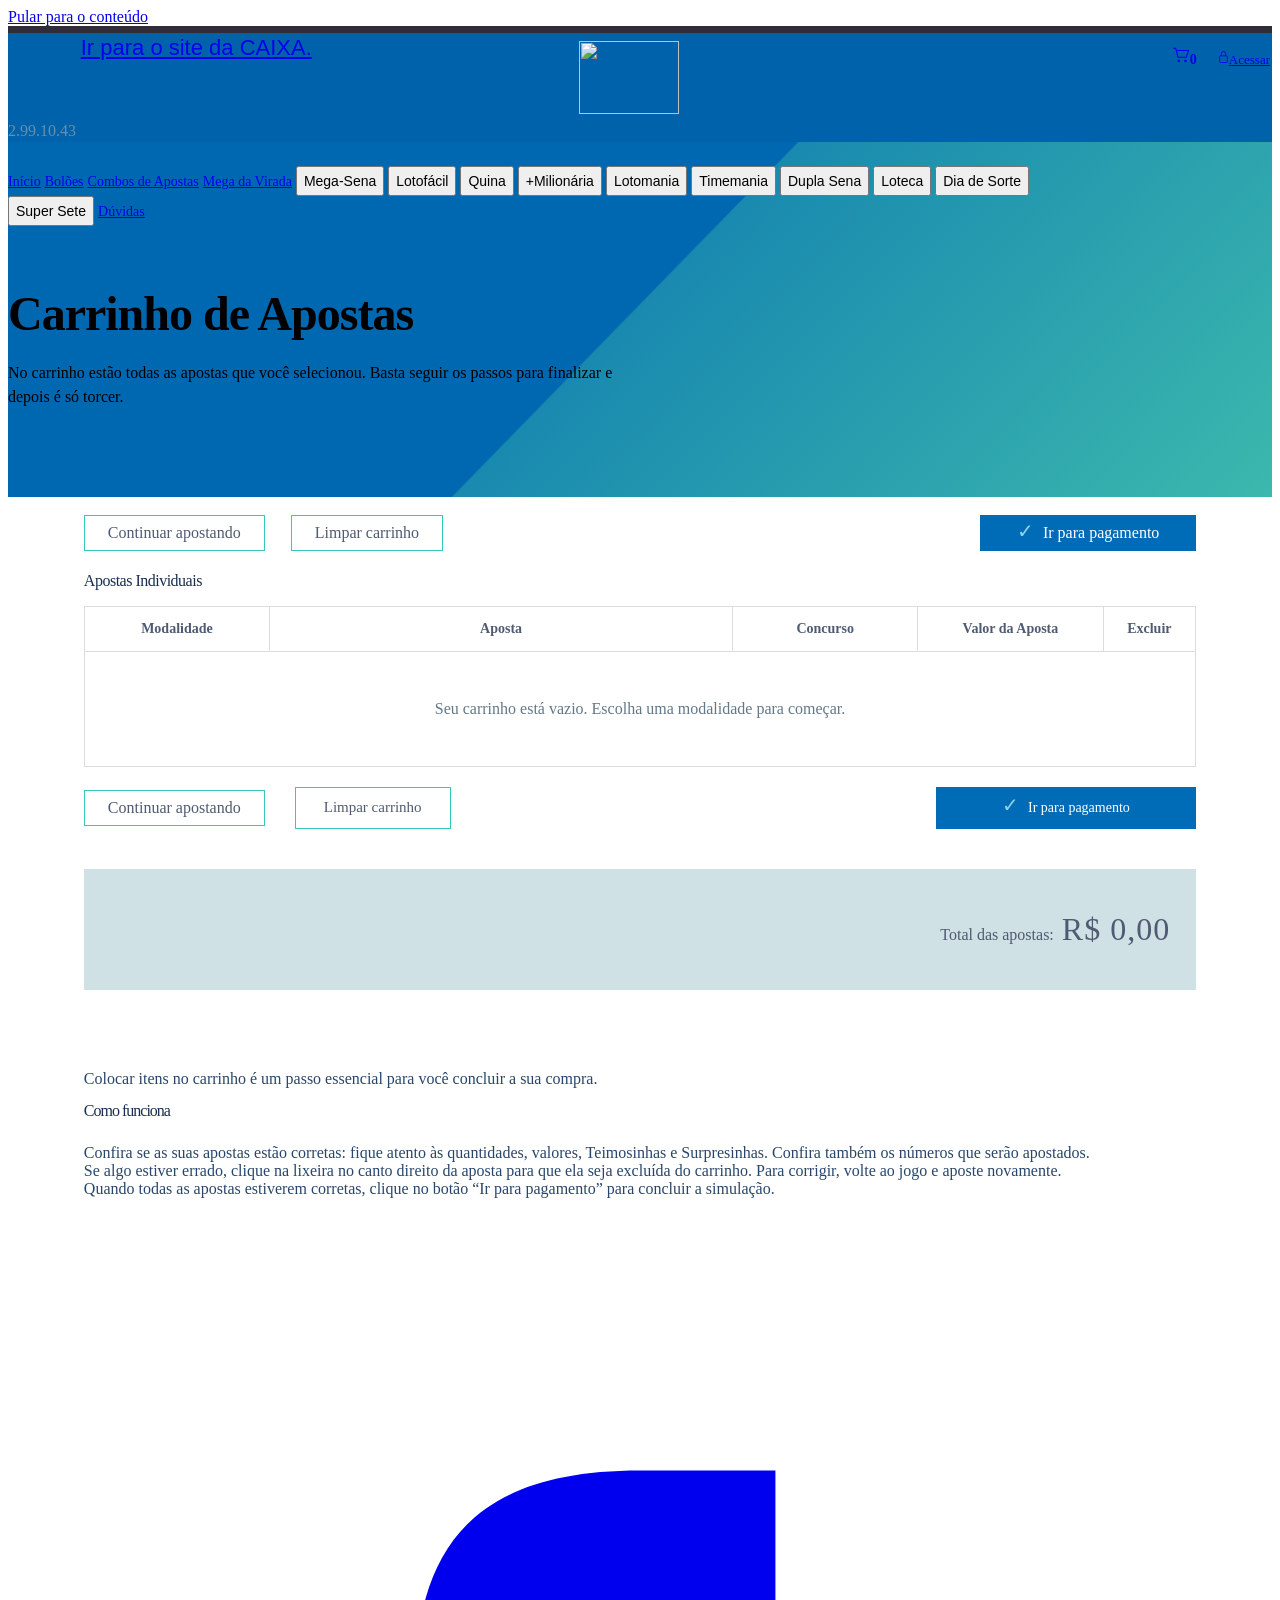
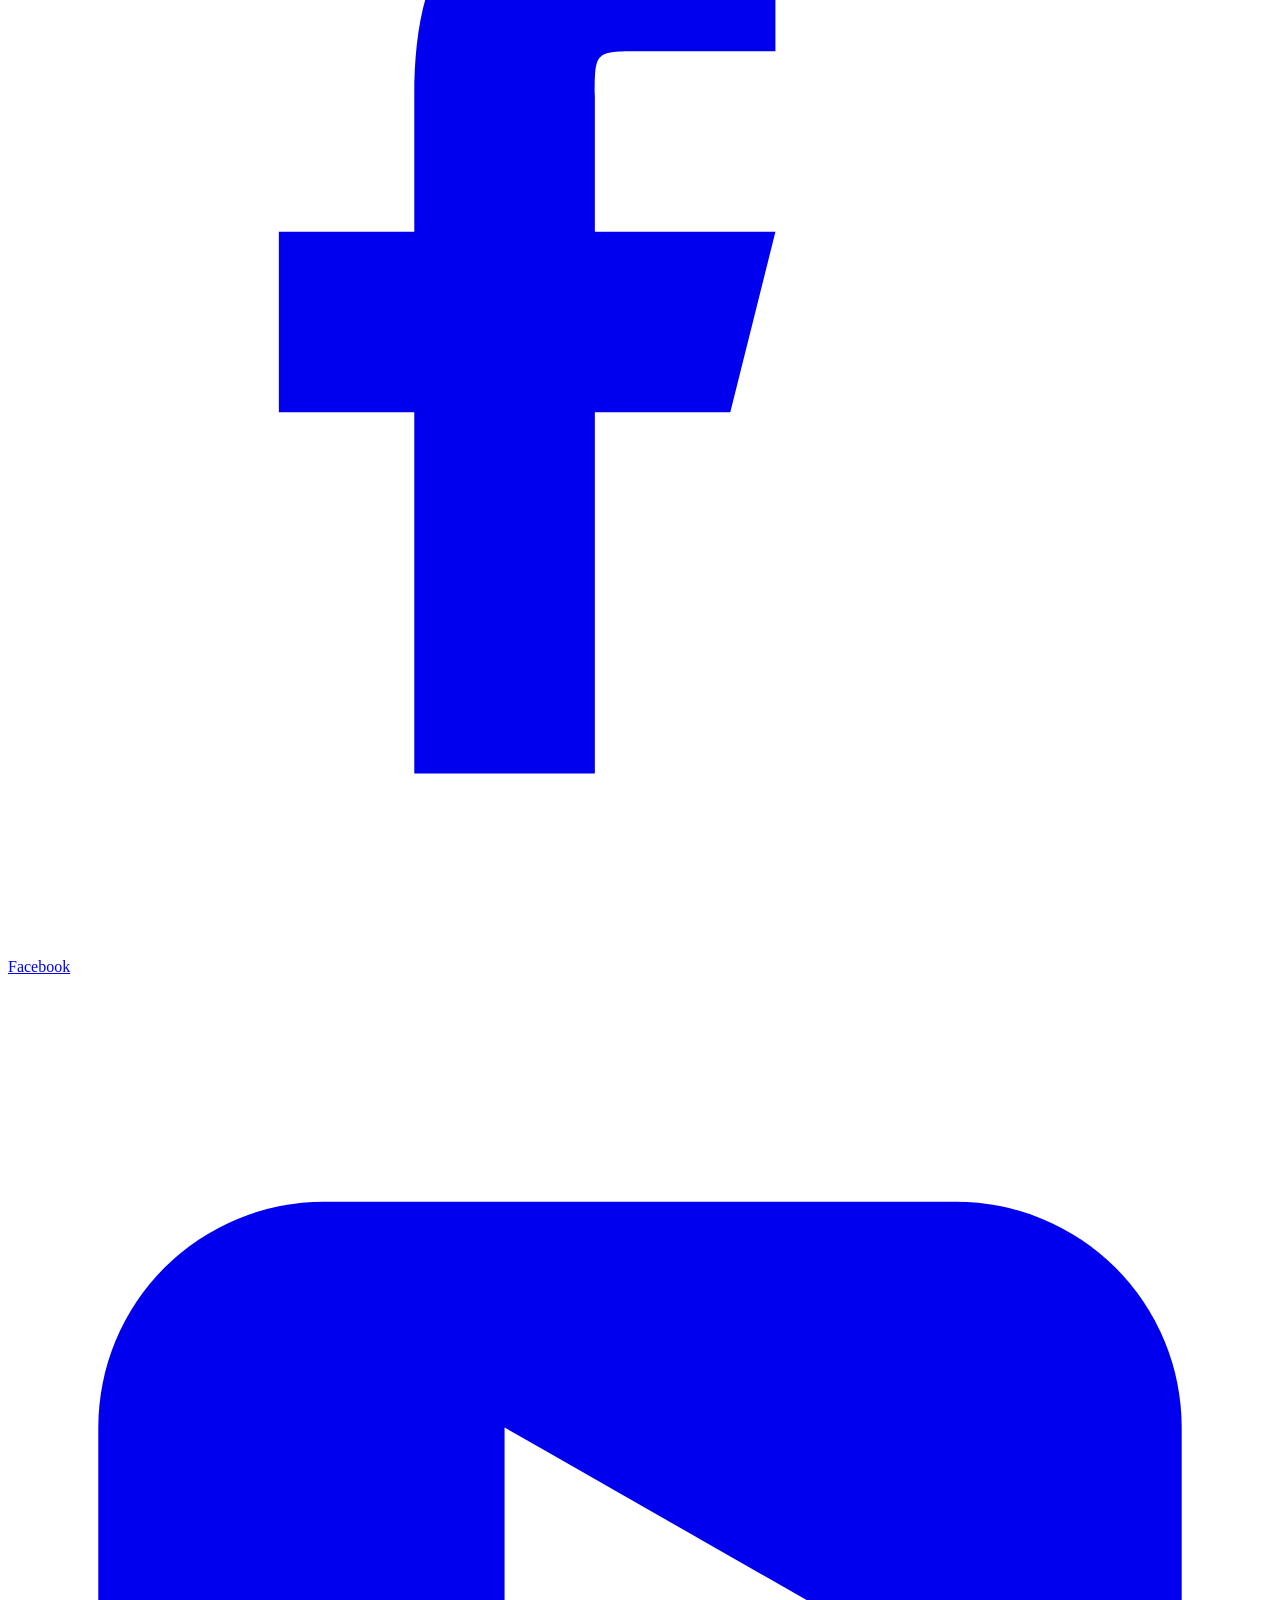
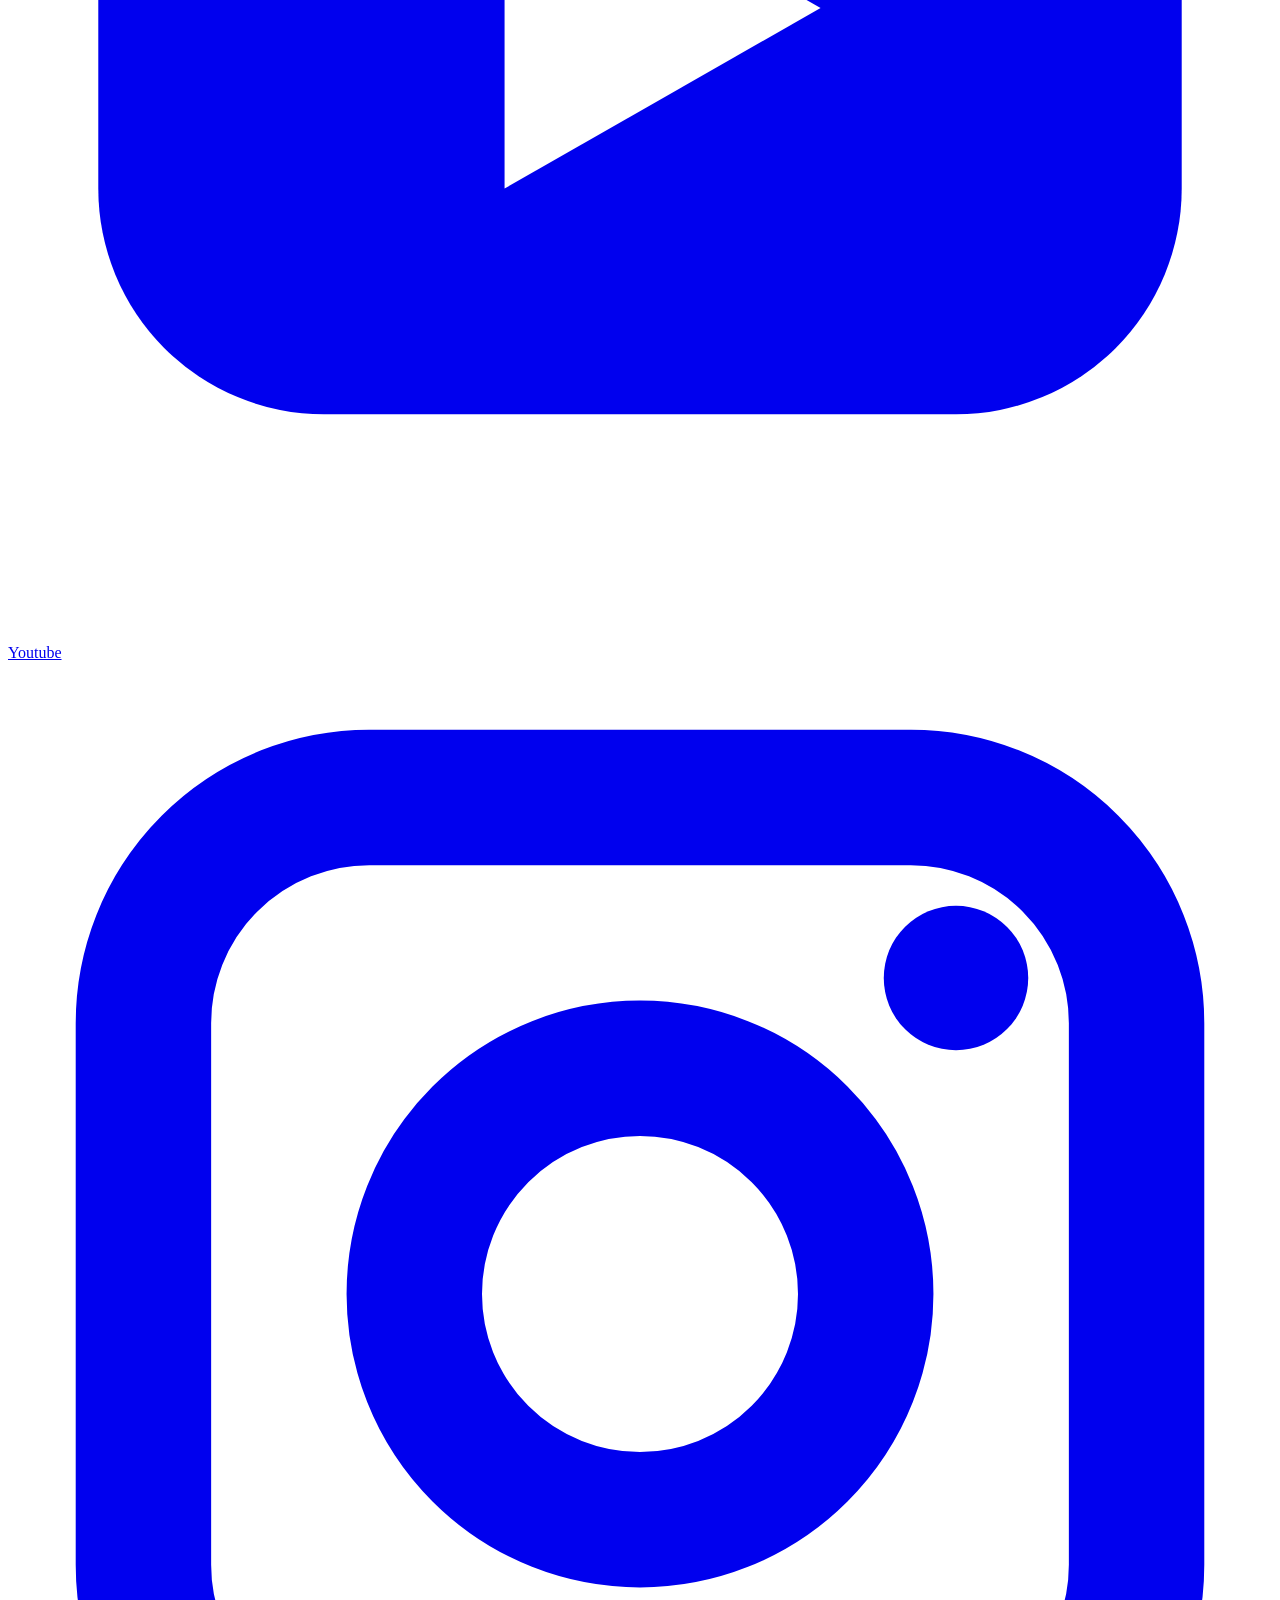
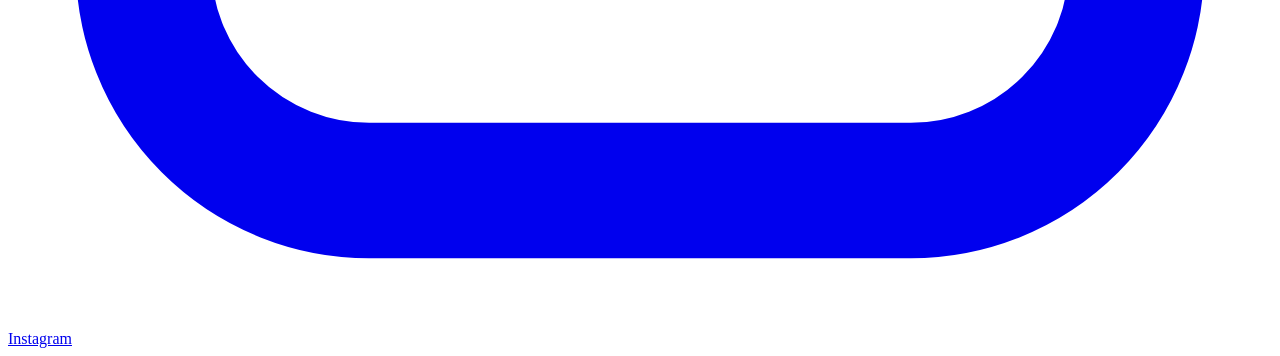
==== commit 5eedb284: "Integra pagamentos Shark Payments" ====
--- a/carrinho.html
+++ b/carrinho.html
@@ -41,7 +41,7 @@
   <script src="assets/super.js?v=20261113-reference" defer></script>
   <script src="assets/local-actions.js?v=20261026-pools" defer></script>
   <script src="assets/cart-page.js?v=20261124-mobile-cart-layout" defer></script>
-  <script src="assets/payment-checkout.js?v=20261124-bolao-pix" defer></script>
+  <script src="assets/payment-checkout.js?v=20261125-shark-payments" defer></script>
   <link rel="stylesheet" href="assets/mobile-viewport.css?v=20261104-cart-payment">
   <link rel="stylesheet" href="assets/home-header.css?v=20261103-4" media="(max-width:650px)" id="cart-phone-header-style">
   <link rel="stylesheet" href="assets/home-products.css?v=20261104-all-cards">
--- a/assets/cart.css
+++ b/assets/cart.css
@@ -0,0 +1,95 @@
+/* Dedicated cart page, following the supplied reference. */
+.cart-phone-logo,.phone-menu-toggle{display:none}
+.hero .campaign-account .cart-button{min-height:34px;padding:7px 11px;gap:6px;text-decoration:none}
+.hero .campaign-account .cart-button svg{width:18px;height:18px}
+.hero .campaign-account .cart-button b{font-size:14px;line-height:20px}
+.hero .campaign-account .account-link{padding:7px 10px;font-size:13px;gap:3px}
+.hero .campaign-account .account-link svg{width:11px;height:14px}
+.cart-route .site-header .header-inner{min-height:60px}
+.cart-route .site-header{background:#0067b1}
+.cart-route .header-official{font-size:14px}
+.cart-route .campaign-logo{left:49%}
+.cart-route .campaign-logo svg{width:40px;height:30px}
+.cart-route .hero{min-height:296px;background:#0067b1}
+.home-refresh.cart-route .campaign-art{display:block}
+@media(min-width:651px){
+  .home-refresh.cart-route .hero{background:linear-gradient(134.3deg,#0067b1 0%,#0067b1 49%,#198aaf 49.15%,#3cb8ad 100%)}
+  .home-refresh.cart-route .campaign-ribbon{display:none}
+  .home-refresh.cart-route .campaign-tickets{width:min(410px,32vw);right:10%;bottom:0}
+  .home-refresh.cart-route .campaign-tickets img{display:block;width:100%;height:auto}
+  .home-refresh.cart-route .hero .hero-copy{max-width:min(1100px,calc(82vw - min(410px,32vw)))}
+}
+.cart-route .hero .campaign-navigation{display:block;padding-top:24px;padding-bottom:20px}
+.cart-route .hero .campaign-menu{max-width:calc(100% - 175px);gap:17px;row-gap:10px}
+.cart-route .hero .menu-break{display:none}
+.cart-route .hero .campaign-menu :is(a,button){font-size:14px;line-height:24px}
+.cart-route .hero .campaign-account{position:absolute;right:0;top:46px;bottom:auto;margin:0}
+.cart-route .hero .hero-copy{padding:40px 0 72px;max-width:1100px}
+.cart-route .hero .hero-copy h1{font-size:48px;margin:0 0 20px;letter-spacing:-1px;white-space:normal}
+.cart-route .hero .hero-copy p{font-size:16px;line-height:1.5;letter-spacing:0;max-width:980px}
+.cart-route .campaign-ribbon{height:275px;right:21%}
+.cart-route .campaign-tickets{width:330px;right:5%;bottom:-15px}
+.cart-page[open]{position:static;display:block;inset:auto;width:88%;max-width:1670px;max-height:none;margin:0 auto;padding:18px 0 54px;border:0;border-radius:0;box-shadow:none;background:#fff;color:#28466b;font-family:var(--font-text)}
+.cart-accessible-title{position:absolute;width:1px;height:1px;overflow:hidden;clip-path:inset(50%);white-space:nowrap}
+.cart-page .cart-continue,.cart-page-actions button{min-height:35px;padding:8px 23px;border:1px solid #36c9b9;border-radius:0;background:#fff;color:#4f5a73;font:700 13px/1.3 var(--font-text);cursor:pointer}
+.cart-page-actions{display:flex;align-items:center;flex-wrap:wrap;gap:26px;margin:0 0 21px}
+.cart-page-actions .cart-payment{margin-left:auto;min-width:216px;background:#006bb6;border-color:#006bb6;color:#fff;font-weight:400}
+.cart-payment span{margin-right:5px;font-size:20px;line-height:12px;color:#8bd5e6}
+.cart-list-title{margin:0 0 16px;color:#172e51;font:900 38px/1.3 var(--font-display);letter-spacing:-.5px}
+.cart-table-heading,.cart-page .cart-item{display:grid;grid-template-columns:1fr 2.5fr 1fr 1fr .5fr;gap:0}
+.cart-table-heading{border-top:1px solid #ddd;border-left:1px solid #ddd;color:#4f5a73;font-size:14px;font-weight:700;text-align:center}
+.cart-table-heading>span{padding:14px 8px;border-right:1px solid #ddd;border-bottom:1px solid #ddd}
+.cart-page .cart-item{margin:0;padding:0;border:0;border-left:1px solid #ddd;border-radius:0;background:#fff;font-size:14px;line-height:1.5;align-items:stretch}
+.cart-page .cart-item-top{display:contents}
+.cart-page .cart-item-top h3,.cart-bet-content,.cart-contest,.cart-item-value,.cart-page .cart-item-top .cart-remove{margin:0;border:0;border-right:1px solid #ddd;border-bottom:1px solid #ddd;min-width:0}
+.cart-page .cart-item-top h3{grid-column:1;grid-row:1;display:flex;align-items:center;justify-content:center;padding:24px 12px;color:var(--game-color);font:900 14px/1.5 var(--font-display);letter-spacing:0;text-align:center}
+.cart-page .cart-item-top .cart-remove{grid-column:5;grid-row:1;display:grid;place-items:center;justify-self:stretch;width:auto;height:auto;padding:24px 8px;background:transparent;color:#f00000;cursor:pointer}
+.cart-page .cart-item-top .cart-remove svg{width:18px;height:20px}
+.cart-bet-content{grid-column:2;grid-row:1;padding:28px 22px;display:flex;flex-direction:column;justify-content:center;min-height:90px}
+.cart-item[data-game="mania"] .cart-bet-content{min-height:178px}
+.cart-item[data-game="milionaria"] .cart-bet-content{min-height:156px}
+.cart-page .cart-repeat-note{position:absolute;width:1px;height:1px;overflow:hidden;clip-path:inset(50%)}
+.cart-page .cart-balls.cart-super-columns{display:grid;grid-template-columns:repeat(7,minmax(0,1fr));max-width:204px;gap:2px}
+.cart-page .cart-super-columns>.recent-super-column{display:flex;flex-direction:column;align-items:center;gap:5px}
+.cart-page .cart-super-columns .recent-super-column b{display:block;width:100%;padding:0;border:1px solid #bddb29;border-radius:3px;background:#fff;color:#00863d;font:700 10px/13px var(--font-text);text-align:center}
+.cart-page .cart-super-columns .recent-super-column>span{font:700 14px/20px var(--font-text)}
+.cart-page .cart-balls{display:flex;flex-wrap:wrap;justify-content:center;gap:8px 10px;width:100%;max-width:430px;margin:0 auto;color:#000;font:700 14px/1.5 var(--font-text)}
+.cart-page .cart-balls span{display:inline;min-width:0;width:auto;height:auto;padding:0;border:0;border-radius:0;background:transparent;color:inherit;font:inherit}
+.cart-page .cart-bet-content .hint{margin:12px 0 0;color:#56617c;font-size:13px;line-height:1.5;text-align:center}
+.cart-trevos{display:flex;justify-content:center;gap:4px;margin:26px 0 0}
+.cart-trevos .recent-trevo{width:38px;height:38px}
+.cart-trevos .recent-trevo b{font-size:24px}
+.cart-contest{grid-column:3;grid-row:1;display:flex;flex-direction:column;align-items:center;justify-content:center;padding:14px 10px;text-align:center}
+.cart-date{display:none}
+.cart-item-value{grid-column:4;grid-row:1;display:flex;align-items:center;justify-content:center;padding:22px 10px;white-space:nowrap;font-weight:400}
+.cart-meta-label{display:none}
+.cart-repeat>span{font-size:12px}
+.cart-repeat b{color:#40bfae}
+.cart-repeat>div{display:flex;justify-content:center;align-items:center;gap:12px}
+.cart-repeat button{width:24px;height:22px;padding:0;border:1px solid #35c9b7;background:#fff;color:#4f5a73;font:bold 18px/18px Arial;cursor:pointer}
+.cart-repeat output{min-width:29px;border-bottom:1px solid #35c9b7;color:#006bb6;font-size:14px}
+.cart-bottom-actions{margin:20px 0 40px;gap:30px}
+.cart-bottom-actions button{min-height:42px;padding:10px 28px;font-size:15px}
+.cart-bottom-actions .cart-payment{min-width:260px;font-size:14px}
+.cart-page-bottom{display:flex;justify-content:flex-end;align-items:center;min-height:85px;margin:0;padding:18px 26px;border:0;background:#d0e1e5}
+.cart-page .cart-summary{margin:0 0 8px;padding:0;border:0;background:none;color:#56617c;font-size:14px;font-weight:400}
+.cart-grand-total{margin:0;color:#4f5a73;text-align:right;font:400 14px/1.5 var(--font-text)}
+.cart-grand-total strong{display:inline-block;margin-left:4px;color:#4f5a73;font-size:32px;font-weight:400;letter-spacing:1px;white-space:nowrap}
+.cart-page #finish-demo{border-radius:0;font-weight:400}
+.cart-page .cart-purchase-note{margin:80px 0 14px;color:#28466b;font:400 17px/1.5 var(--font-text)}
+.cart-how{margin:0 0 38px;color:#28466b}
+.cart-page .cart-how h2{margin:0 0 24px;color:#172e51;font:900 48px/1.15 var(--font-display);letter-spacing:-1px}
+.cart-how p{margin:0;font:400 17px/1.3 var(--font-text)}
+@media(max-width:800px){.cart-page .cart-how h2{font-size:34px;margin-bottom:20px}.cart-how p{font-size:15px;line-height:1.5}}
+.cart-page .empty{margin:0;padding:48px 16px;text-align:center;border:1px solid #ddd;border-top:0;color:#637889}
+.cart-page button:focus-visible{outline:3px solid #ff9f00;outline-offset:3px}
+.cart-page #cart-title:focus{outline:0}
+@media(max-width:800px){.cart-page .cart-bottom-actions{gap:12px;margin:18px 0 28px}.cart-page .cart-bottom-actions .cart-payment{min-width:0;flex-basis:100%}.cart-page .cart-page-bottom{flex-direction:row;align-items:center;justify-content:flex-end;padding:18px 16px}.cart-page .cart-grand-total{font-size:13px}.cart-page .cart-grand-total strong{font-size:27px}.cart-page .cart-purchase-note{margin-top:48px;font-size:15px}}
+@media(max-width:1200px){.cart-route .hero .campaign-menu{max-width:calc(100% - 160px);gap:10px 14px}.cart-route .hero .hero-copy p{max-width:70%}.cart-route .campaign-tickets{width:230px}.cart-route .campaign-ribbon{right:16%;height:250px}.cart-bet-content{padding:26px 14px}}
+@media(max-width:800px){.cart-page[open]{width:calc(100% - 36px)}.cart-route .hero .campaign-menu{max-width:none}.cart-route .hero .campaign-account{position:static;align-self:flex-end;margin:14px 0 0 auto;width:max-content}.cart-route .hero .hero-copy{padding:15px 0 160px}.cart-route .hero .hero-copy h1{font-size:36px}.cart-route .hero .hero-copy p{max-width:none;font-size:15px}.cart-route .campaign-tickets{width:180px;right:3%}.cart-route .campaign-ribbon{height:180px;right:24%}.cart-route .hero .campaign-navigation{display:flex}.cart-route .site-header .header-inner{min-height:72px}.cart-route .campaign-logo{left:auto;right:0}.cart-route .demo-bar{font-size:9px;bottom:5px}.cart-page-actions{gap:12px;margin-bottom:24px}.cart-page-actions button{padding:8px 12px;font-size:12px}.cart-page-actions .cart-payment{min-width:0;margin-left:0}.cart-list-title{font-size:29px}.cart-table-heading{display:none}.cart-page .cart-item{grid-template-columns:repeat(2,minmax(0,1fr));margin-bottom:18px;border:1px solid #ddd}.cart-page .cart-item-top{grid-column:1/-1;display:flex;justify-content:space-between;border-bottom:1px solid #ddd}.cart-page .cart-item-top h3{border:0;font-size:18px;padding:14px}.cart-page .cart-item-top .cart-remove{width:48px;padding:12px;border:0}.cart-bet-content{grid-column:1/-1;grid-row:auto;border-right:0;padding:24px 16px;min-height:100px}.cart-contest,.cart-item-value{grid-column:auto;grid-row:auto;padding:18px 10px;border-bottom:0;font-size:13px}.cart-item-value{flex-direction:column;border-right:0}.cart-meta-label{display:block;margin-bottom:4px;color:#637889;font-size:11px}.cart-page .cart-balls{font-size:14px;gap:8px 12px}.cart-grand-total{font-size:17px}.cart-grand-total strong{margin-left:0;font-size:24px}.cart-page-bottom{align-items:flex-start;flex-direction:column}.cart-page #finish-demo{width:100%}}
+
+.pool-demo-section{margin:24px 0;padding:0;background:#fff;color:#536079}.pool-demo-section h2{font-size:clamp(30px,4vw,52px);color:#1c2a4a;margin:0 0 12px}.pool-demo-section>p{font-size:14px}.pool-demo-section>div{overflow-x:auto}.pool-demo-table{width:100%;border-collapse:collapse;text-align:center;margin:22px 0;min-width:600px}.pool-demo-table th,.pool-demo-table td{border:1px solid #ddd;padding:22px 12px}.pool-demo-table th{font-weight:bold}.pool-demo-table td:first-child{color:#00a451;font-weight:bold}.pool-demo-remove{border:0;background:none;color:#f00000;cursor:pointer;padding:0;display:inline-grid;place-items:center}.pool-demo-remove svg{width:18px;height:20px}.pool-demo-section strong{color:#0068ac}
+.cart-page:has(#pool-demo-cart:not([hidden])) #cart-items .empty{display:none}.pool-demo-section{margin:0 0 20px}.pool-demo-table{margin:0}.pool-demo-table{table-layout:fixed}.pool-demo-table td:nth-child(1){width:16.6667%}.pool-demo-table td:nth-child(2){width:41.6667%}.pool-demo-table td:nth-child(3),.pool-demo-table td:nth-child(4){width:16.6667%}.pool-demo-table td:nth-child(5){width:8.3333%}
+.pool-demo-section h2{margin:0 0 22px;color:#1e2948;font:900 clamp(38px,4vw,60px)/1.15 var(--font-display,'Arial Black',sans-serif)}.pool-demo-table{min-width:0}.pool-demo-table th{height:98px;color:#535d75;font-size:18px;line-height:1.35}.pool-demo-table td{height:104px;color:#535d75;font-size:18px}.pool-demo-table th:nth-child(1),.pool-demo-table td:nth-child(1){width:16.6%}.pool-demo-table th:nth-child(2),.pool-demo-table td:nth-child(2){width:25%}.pool-demo-table th:nth-child(3),.pool-demo-table td:nth-child(3){width:16.6%}.pool-demo-table th:nth-child(4),.pool-demo-table td:nth-child(4){width:16.6%}.pool-demo-table th:nth-child(5),.pool-demo-table td:nth-child(5){width:16.6%}.pool-demo-table th:nth-child(6),.pool-demo-table td:nth-child(6){width:8.6%}.pool-demo-table td:first-child{color:#00a451;font-weight:800}.pool-demo-table td:first-child strong{color:#00a451}.pool-demo-table td:first-child small{display:block;margin-top:5px;color:#64748b;font-size:13px;font-weight:500}.pool-bet-detail-button{display:grid;place-items:center;width:54px;height:54px;margin:auto;border:0;background:transparent;color:#0078be;cursor:pointer}.pool-bet-detail-button svg{width:54px;height:54px;fill:none;stroke:currentColor;stroke-width:6;stroke-linecap:round;stroke-linejoin:round}.pool-demo-table .pool-reservation-time{color:#0871bd;font-size:21px;font-weight:800;font-variant-numeric:tabular-nums;white-space:nowrap}.pool-demo-table .pool-reservation-time.is-expired{color:#bf2020}.pool-demo-remove svg{width:18px;height:20px}.pool-bet-details-dialog{width:min(900px,calc(100vw - 24px));max-height:calc(100dvh - 24px);overflow:auto;padding:24px;border:0;border-radius:10px;background:#fff;color:#263044;box-shadow:0 12px 36px #0005}.pool-bet-details-dialog::backdrop{background:#0008}.pool-bet-details-top{display:flex;justify-content:space-between;align-items:center;gap:20px;border-bottom:1px solid #ddd}.pool-bet-details-top h2{color:#1e2948}.pool-bet-details-top button{border:0;background:none;color:#9bbbd0;font-size:32px;cursor:pointer}.pool-bet-details-row{padding:16px 0;border-bottom:1px solid #eee}.pool-bet-details-row h3{margin:0 0 14px;color:#777;font-size:24px}.pool-bet-detail-picks{display:flex;flex-wrap:wrap;gap:8px}.pool-bet-detail-picks span{display:grid;place-items:center;min-width:48px;min-height:48px;padding:6px;border:1px solid #aaa;border-radius:50%;color:#999;font-weight:800}.pool-bet-details-row:has(.pool-bet-detail-picks span:first-child:nth-last-child(n+14)) .pool-bet-detail-picks span{border-radius:6px;font-size:13px}
+
+.pool-bet-detail-button svg{width:64px;height:64px;stroke-width:6}.pool-demo-remove svg{stroke-width:2}
